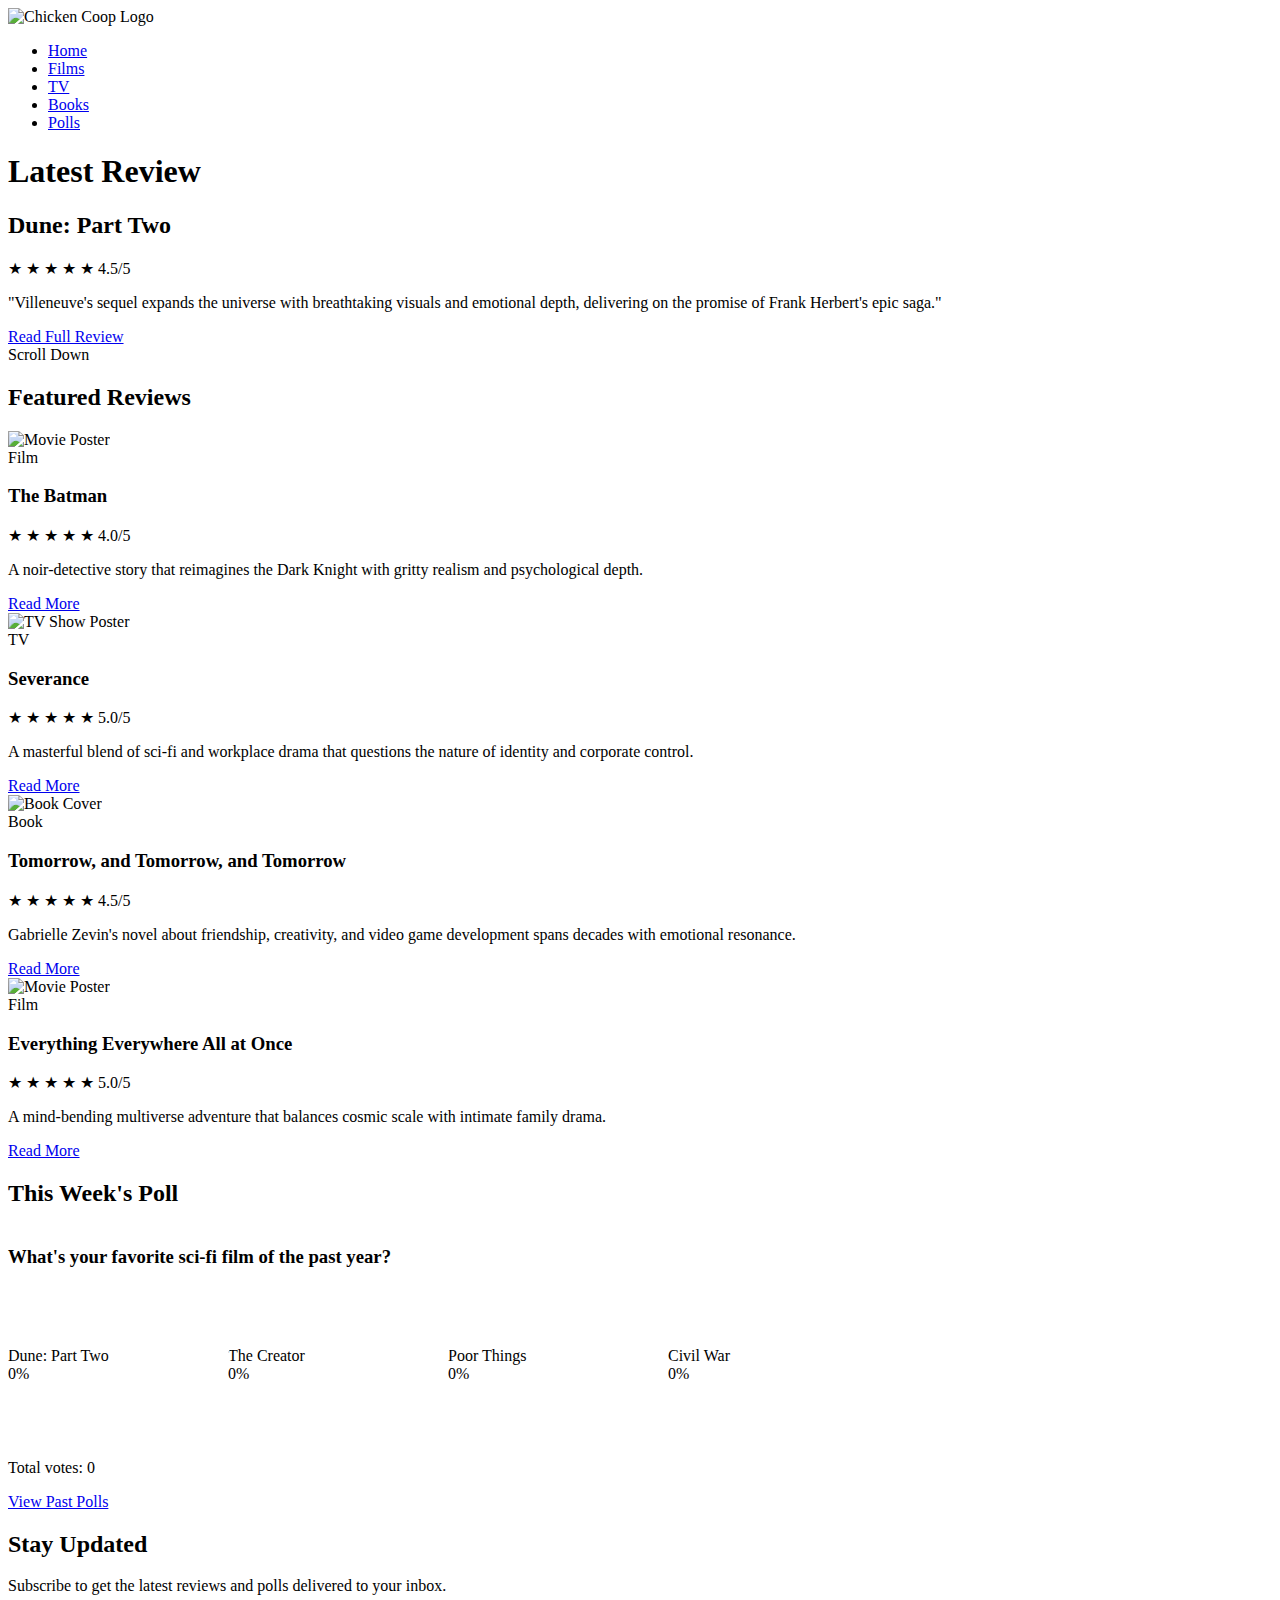
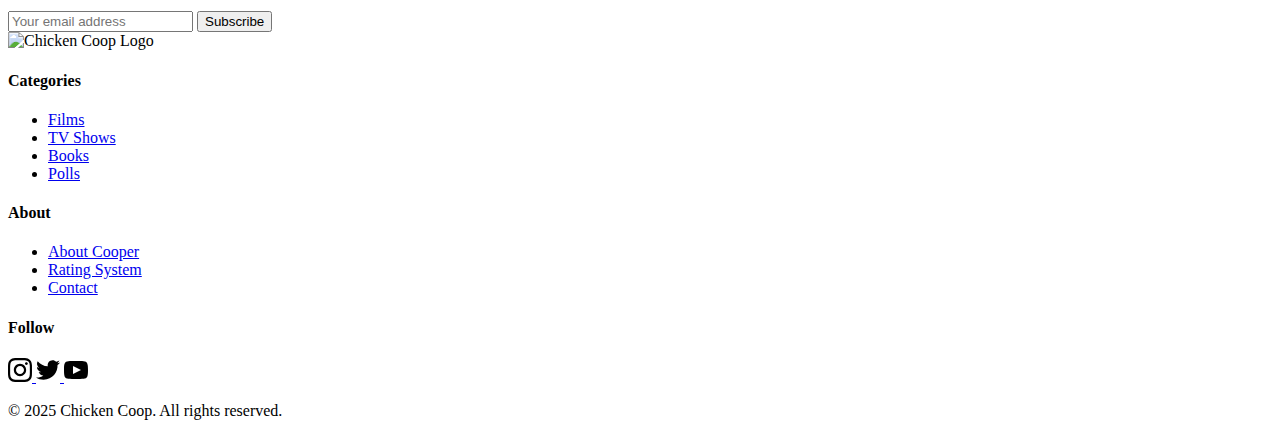
==== index.html @ e0018f13 "Update index.html" ====
<!DOCTYPE html>
<html lang="en">
<head>
    <meta charset="UTF-8">
    <meta name="viewport" content="width=device-width, initial-scale=1.0">
    <title>Chicken Coop - Media Reviews</title>
    <link rel="stylesheet" href="styles.css">
    <link href="https://fonts.googleapis.com/css2?family=Montserrat:wght@400;700&family=Merriweather:wght@300;400;700&display=swap" rel="stylesheet">
</head>
<body>
    <!-- Navigation -->
    <nav class="navbar">
        <div class="nav-container">
            <div class="logo">
                <img src="https://files.catbox.moe/ilv2ni.png" alt="Chicken Coop Logo">
            </div>
            <ul class="nav-links">
                <li><a href="#" class="active">Home</a></li>
                <li><a href="#">Films</a></li>
                <li><a href="#">TV</a></li>
                <li><a href="#">Books</a></li>
                <li><a href="#">Polls</a></li>
            </ul>
            <div class="burger">
                <div class="line1"></div>
                <div class="line2"></div>
                <div class="line3"></div>
            </div>
        </div>
    </nav>

    <!-- Hero Section with Parallax and Animated Scroll -->
    <section class="hero-section">
        <div class="parallax-bg"></div>
        <div class="hero-content">
            <div class="animated-container">
                <div class="animated-element" data-speed="0.2">
                    <h1>Latest Review</h1>
                </div>
                <div class="animated-element" data-speed="0.4">
                    <h2>Dune: Part Two</h2>
                </div>
                <div class="animated-element" data-speed="0.6">
                    <div class="rating">
                        <span class="star filled">★</span>
                        <span class="star filled">★</span>
                        <span class="star filled">★</span>
                        <span class="star filled">★</span>
                        <span class="star half-filled">★</span>
                        <span class="rating-text">4.5/5</span>
                    </div>
                </div>
                <div class="animated-element" data-speed="0.8">
                    <p class="review-excerpt">"Villeneuve's sequel expands the universe with breathtaking visuals and emotional depth, delivering on the promise of Frank Herbert's epic saga."</p>
                </div>
                <div class="animated-element" data-speed="1">
                    <a href="#" class="cta-button">Read Full Review</a>
                </div>
            </div>
        </div>
        <div class="scroll-indicator">
            <span>Scroll Down</span>
            <div class="arrow-down"></div>
        </div>
    </section>

    <!-- Featured Reviews Section -->
    <section class="featured-reviews">
        <h2 class="section-title">Featured Reviews</h2>
        <div class="reviews-grid">
            <div class="review-card" data-category="film">
                <div class="card-image">
                    <img src="https://via.placeholder.com/300x450" alt="Movie Poster">
                    <div class="category-tag">Film</div>
                </div>
                <div class="card-content">
                    <h3>The Batman</h3>
                    <div class="rating">
                        <span class="star filled">★</span>
                        <span class="star filled">★</span>
                        <span class="star filled">★</span>
                        <span class="star filled">★</span>
                        <span class="star">★</span>
                        <span class="rating-text">4.0/5</span>
                    </div>
                    <p>A noir-detective story that reimagines the Dark Knight with gritty realism and psychological depth.</p>
                    <a href="#" class="read-more">Read More</a>
                </div>
            </div>

            <div class="review-card" data-category="tv">
                <div class="card-image">
                    <img src="https://via.placeholder.com/300x450" alt="TV Show Poster">
                    <div class="category-tag">TV</div>
                </div>
                <div class="card-content">
                    <h3>Severance</h3>
                    <div class="rating">
                        <span class="star filled">★</span>
                        <span class="star filled">★</span>
                        <span class="star filled">★</span>
                        <span class="star filled">★</span>
                        <span class="star filled">★</span>
                        <span class="rating-text">5.0/5</span>
                    </div>
                    <p>A masterful blend of sci-fi and workplace drama that questions the nature of identity and corporate control.</p>
                    <a href="#" class="read-more">Read More</a>
                </div>
            </div>

            <div class="review-card" data-category="book">
                <div class="card-image">
                    <img src="https://via.placeholder.com/300x450" alt="Book Cover">
                    <div class="category-tag">Book</div>
                </div>
                <div class="card-content">
                    <h3>Tomorrow, and Tomorrow, and Tomorrow</h3>
                    <div class="rating">
                        <span class="star filled">★</span>
                        <span class="star filled">★</span>
                        <span class="star filled">★</span>
                        <span class="star filled">★</span>
                        <span class="star half-filled">★</span>
                        <span class="rating-text">4.5/5</span>
                    </div>
                    <p>Gabrielle Zevin's novel about friendship, creativity, and video game development spans decades with emotional resonance.</p>
                    <a href="#" class="read-more">Read More</a>
                </div>
            </div>

            <div class="review-card" data-category="film">
                <div class="card-image">
                    <img src="https://via.placeholder.com/300x450" alt="Movie Poster">
                    <div class="category-tag">Film</div>
                </div>
                <div class="card-content">
                    <h3>Everything Everywhere All at Once</h3>
                    <div class="rating">
                        <span class="star filled">★</span>
                        <span class="star filled">★</span>
                        <span class="star filled">★</span>
                        <span class="star filled">★</span>
                        <span class="star filled">★</span>
                        <span class="rating-text">5.0/5</span>
                    </div>
                    <p>A mind-bending multiverse adventure that balances cosmic scale with intimate family drama.</p>
                    <a href="#" class="read-more">Read More</a>
                </div>
            </div>
        </div>
    </section>

    <!-- Interactive Polls Section -->
    <section class="polls-section">
        <h2 class="section-title">This Week's Poll</h2>
        <div class="poll-container">
            <h3 class="poll-question">What's your favorite sci-fi film of the past year?</h3>
            <div class="poll-options">
                <div class="poll-option" data-option-id="1">
                    <span class="option-text">Dune: Part Two</span>
                    <div class="option-bar">
                        <div class="option-progress" style="width: 0%"></div>
                        <span class="option-percentage">0%</span>
                    </div>
                </div>
                <div class="poll-option" data-option-id="2">
                    <span class="option-text">The Creator</span>
                    <div class="option-bar">
                        <div class="option-progress" style="width: 0%"></div>
                        <span class="option-percentage">0%</span>
                    </div>
                </div>
                <div class="poll-option" data-option-id="3">
                    <span class="option-text">Poor Things</span>
                    <div class="option-bar">
                        <div class="option-progress" style="width: 0%"></div>
                        <span class="option-percentage">0%</span>
                    </div>
                </div>
                <div class="poll-option" data-option-id="4">
                    <span class="option-text">Civil War</span>
                    <div class="option-bar">
                        <div class="option-progress" style="width: 0%"></div>
                        <span class="option-percentage">0%</span>
                    </div>
                </div>
            </div>
            <div class="poll-results-container">
                <p class="total-votes">Total votes: <span id="vote-count">0</span></p>
                <a href="#" class="view-past-polls">View Past Polls</a>
            </div>
        </div>
    </section>

    <!-- Newsletter Section -->
    <section class="newsletter-section">
        <div class="newsletter-container">
            <h2>Stay Updated</h2>
            <p>Subscribe to get the latest reviews and polls delivered to your inbox.</p>
            <form class="newsletter-form">
                <input type="email" placeholder="Your email address" required>
                <button type="submit">Subscribe</button>
            </form>
        </div>
    </section>

    <!-- Footer -->
    <footer>
        <div class="footer-container">
            <div class="footer-logo">
                <img src="https://files.catbox.moe/ilv2ni.png" alt="Chicken Coop Logo">
            </div>
            <div class="footer-links">
                <div class="footer-column">
                    <h4>Categories</h4>
                    <ul>
                        <li><a href="#">Films</a></li>
                        <li><a href="#">TV Shows</a></li>
                        <li><a href="#">Books</a></li>
                        <li><a href="#">Polls</a></li>
                    </ul>
                </div>
                <div class="footer-column">
                    <h4>About</h4>
                    <ul>
                        <li><a href="#">About Cooper</a></li>
                        <li><a href="#">Rating System</a></li>
                        <li><a href="#">Contact</a></li>
                    </ul>
                </div>
                <div class="footer-column">
                    <h4>Follow</h4>
                    <div class="social-icons">
                        <a href="#" class="social-icon">
                            <svg xmlns="http://www.w3.org/2000/svg" width="24" height="24" viewBox="0 0 24 24"><path d="M12 2.163c3.204 0 3.584.012 4.85.07 3.252.148 4.771 1.691 4.919 4.919.058 1.265.069 1.645.069 4.849 0 3.205-.012 3.584-.069 4.849-.149 3.225-1.664 4.771-4.919 4.919-1.266.058-1.644.07-4.85.07-3.204 0-3.584-.012-4.849-.07-3.26-.149-4.771-1.699-4.919-4.92-.058-1.265-.07-1.644-.07-4.849 0-3.204.013-3.583.07-4.849.149-3.227 1.664-4.771 4.919-4.919 1.266-.057 1.645-.069 4.849-.069zm0-2.163c-3.259 0-3.667.014-4.947.072-4.358.2-6.78 2.618-6.98 6.98-.059 1.281-.073 1.689-.073 4.948 0 3.259.014 3.668.072 4.948.2 4.358 2.618 6.78 6.98 6.98 1.281.058 1.689.072 4.948.072 3.259 0 3.668-.014 4.948-.072 4.354-.2 6.782-2.618 6.979-6.98.059-1.28.073-1.689.073-4.948 0-3.259-.014-3.667-.072-4.947-.196-4.354-2.617-6.78-6.979-6.98-1.281-.059-1.69-.073-4.949-.073zm0 5.838c-3.403 0-6.162 2.759-6.162 6.162s2.759 6.163 6.162 6.163 6.162-2.759 6.162-6.163c0-3.403-2.759-6.162-6.162-6.162zm0 10.162c-2.209 0-4-1.79-4-4 0-2.209 1.791-4 4-4s4 1.791 4 4c0 2.21-1.791 4-4 4zm6.406-11.845c-.796 0-1.441.645-1.441 1.44s.645 1.44 1.441 1.44c.795 0 1.439-.645 1.439-1.44s-.644-1.44-1.439-1.44z"/></svg>
                        </a>
                        <a href="#" class="social-icon">
                            <svg xmlns="http://www.w3.org/2000/svg" width="24" height="24" viewBox="0 0 24 24"><path d="M24 4.557c-.883.392-1.832.656-2.828.775 1.017-.609 1.798-1.574 2.165-2.724-.951.564-2.005.974-3.127 1.195-.897-.957-2.178-1.555-3.594-1.555-3.179 0-5.515 2.966-4.797 6.045-4.091-.205-7.719-2.165-10.148-5.144-1.29 2.213-.669 5.108 1.523 6.574-.806-.026-1.566-.247-2.229-.616-.054 2.281 1.581 4.415 3.949 4.89-.693.188-1.452.232-2.224.084.626 1.956 2.444 3.379 4.6 3.419-2.07 1.623-4.678 2.348-7.29 2.04 2.179 1.397 4.768 2.212 7.548 2.212 9.142 0 14.307-7.721 13.995-14.646.962-.695 1.797-1.562 2.457-2.549z"/></svg>
                        </a>
                        <a href="#" class="social-icon">
                            <svg xmlns="http://www.w3.org/2000/svg" width="24" height="24" viewBox="0 0 24 24"><path d="M19.615 3.184c-3.604-.246-11.631-.245-15.23 0-3.897.266-4.356 2.62-4.385 8.816.029 6.185.484 8.549 4.385 8.816 3.6.245 11.626.246 15.23 0 3.897-.266 4.356-2.62 4.385-8.816-.029-6.185-.484-8.549-4.385-8.816zm-10.615 12.816v-8l8 3.993-8 4.007z"/></svg>
                        </a>
                    </div>
                </div>
            </div>
        </div>
        <div class="copyright">
            <p>&copy; 2025 Chicken Coop. All rights reserved.</p>
        </div>
    </footer>

    <script src="script.js"></script>
</body>
</html>
---- styles.css ----
.poll-section {
    padding: 60px 30px;
    margin: 120px 0;
    background-color: rgba(0, 102, 255, 0.05);
    border-radius: 8px;
}

.poll-container {
    display: flex;
    flex-direction: column;
    gap: 40px;
}

.poll-intro {
    text-align: center;
    max-width: 800px;
    margin: 0 auto;
}

.poll-heading {
    font-size: 36px;
    font-weight: 700;
    margin-bottom: 15px;
    color: var(--white);
}

.poll-description {
    font-size: 18px;
    color: var(--gray);
}

.poll-options {
    display: flex;
    gap: 20px;
    overflow-x: auto;
    padding: 20px 0;
    scroll-snap-type: x mandatory;
}

.poll-option {
    min-width: 200px;
    position: relative;
    border-radius: 8px;
    overflow: hidden;
    cursor: pointer;
    transition: transform 0.3s ease;
    scroll-snap-align: center;
}

.poll-option:hover {
    transform: translateY(-10px);
}

.poll-image {
    width: 100%;
    height: 300px;
    object-fit: cover;
    border-radius: 8px;
}

.poll-overlay {
    position: absolute;
    top: 0;
    left: 0;
    width: 100%;
    height: 100%;
    background: rgba(0, 0, 0, 0.7);
    display: flex;
    flex-direction: column;
    justify-content: center;
    align-items: center;
    opacity: 0;
    transition: opacity 0.3s ease;
}

.poll-option:hover .poll-overlay {
    opacity: 1;
}

.poll-vote-text {
    font-size: 24px;
    font-weight: 700;
    color: var(--white);
    margin-bottom: 20px;
}

.poll-result {
    width: 80%;
    height: 10px;
    background-color: rgba(255, 255, 255, 0.2);
    border-radius: 5px;
    position: relative;
    overflow: hidden;
}

.poll-bar {
    height: 100%;
    background-color: var(--primary-blue);
    position: absolute;
    left: 0;
    top: 0;
    transition: width 0.5s ease;
}

.poll-percentage {
    position: absolute;
    top: 15px;
    left: 50%;
    transform: translateX(-50%);
    color: var(--white);
    font-weight: 700;
}

.poll-title {
    padding: 15px 0;
    text-align: center;
    font-weight: 600;
}

.poll-option.voted .poll-overlay {
    opacity: 1;
}

.poll-option.voted .poll-vote-text {
    display: none;
}

@media (max-width: 768px) {
    .poll-options {
        flex-wrap: nowrap;
    }
    
    .poll-option {
        min-width: 150px;
    }
}
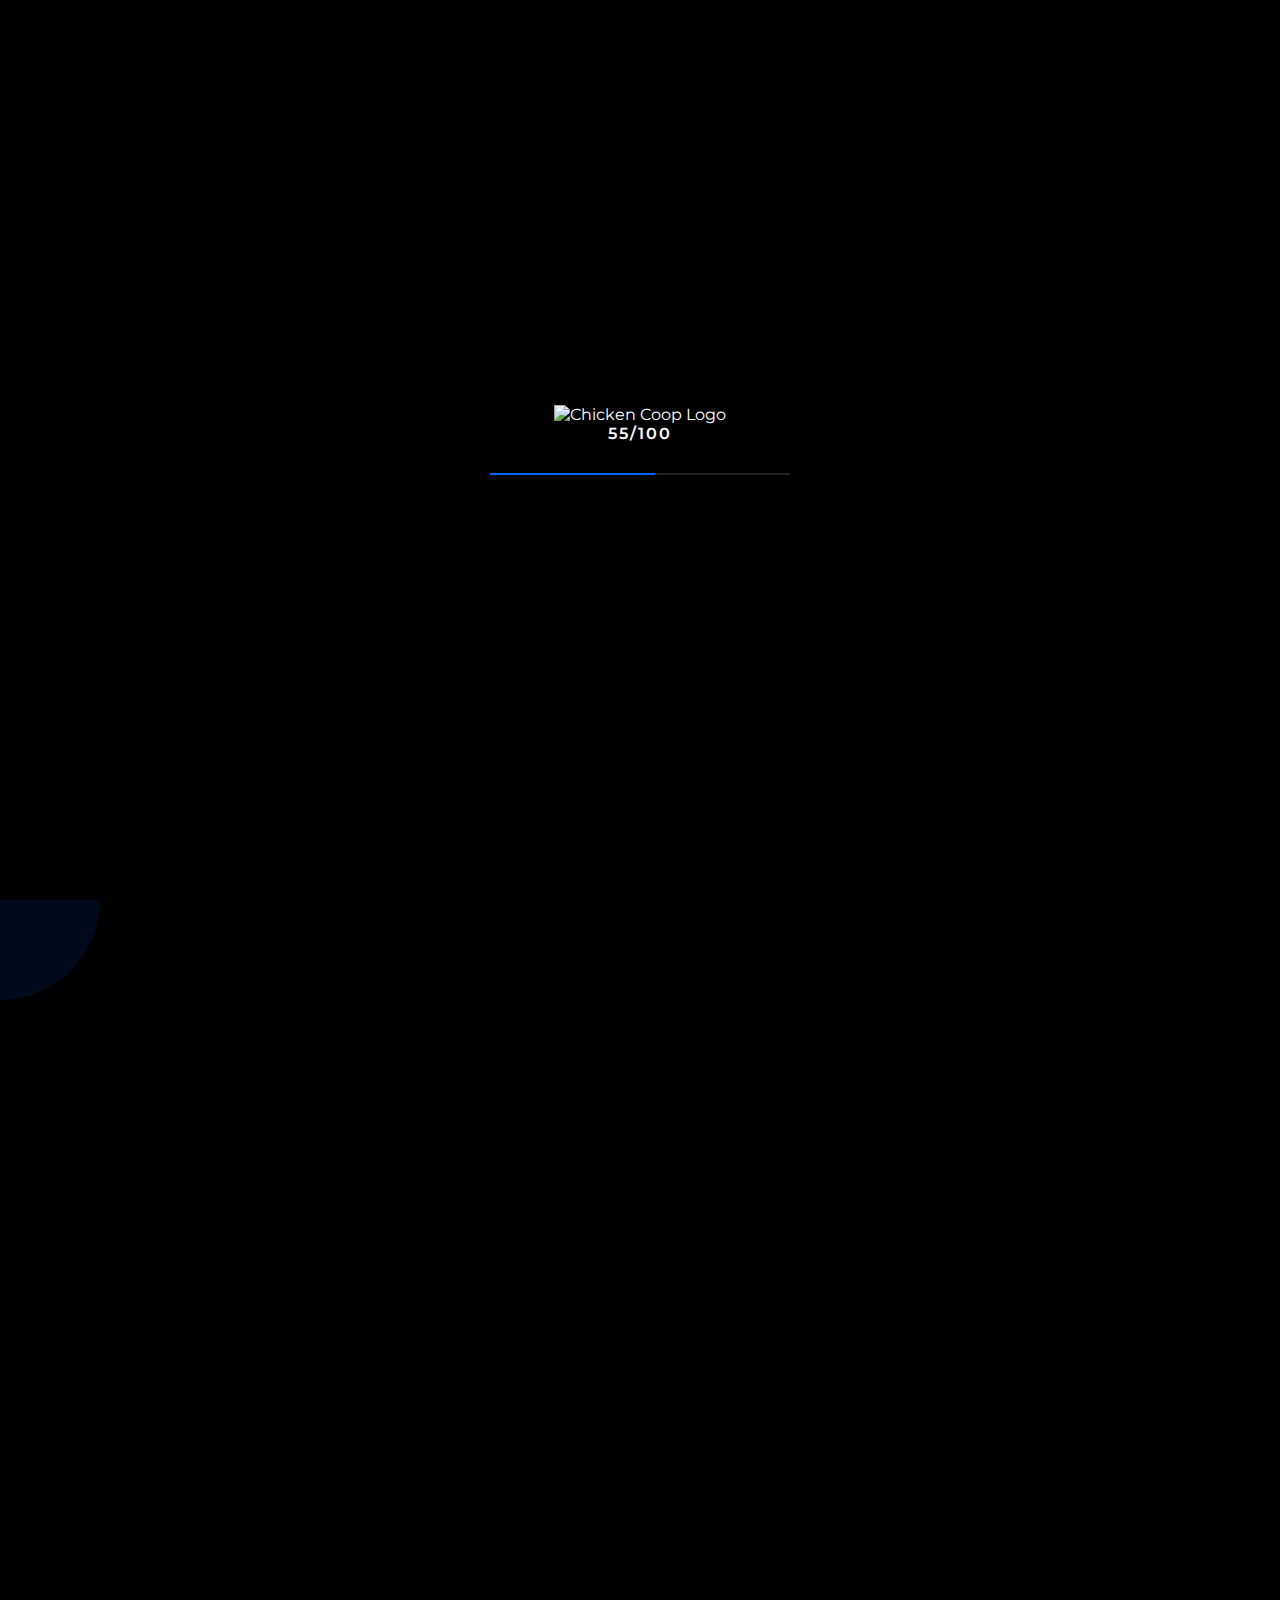
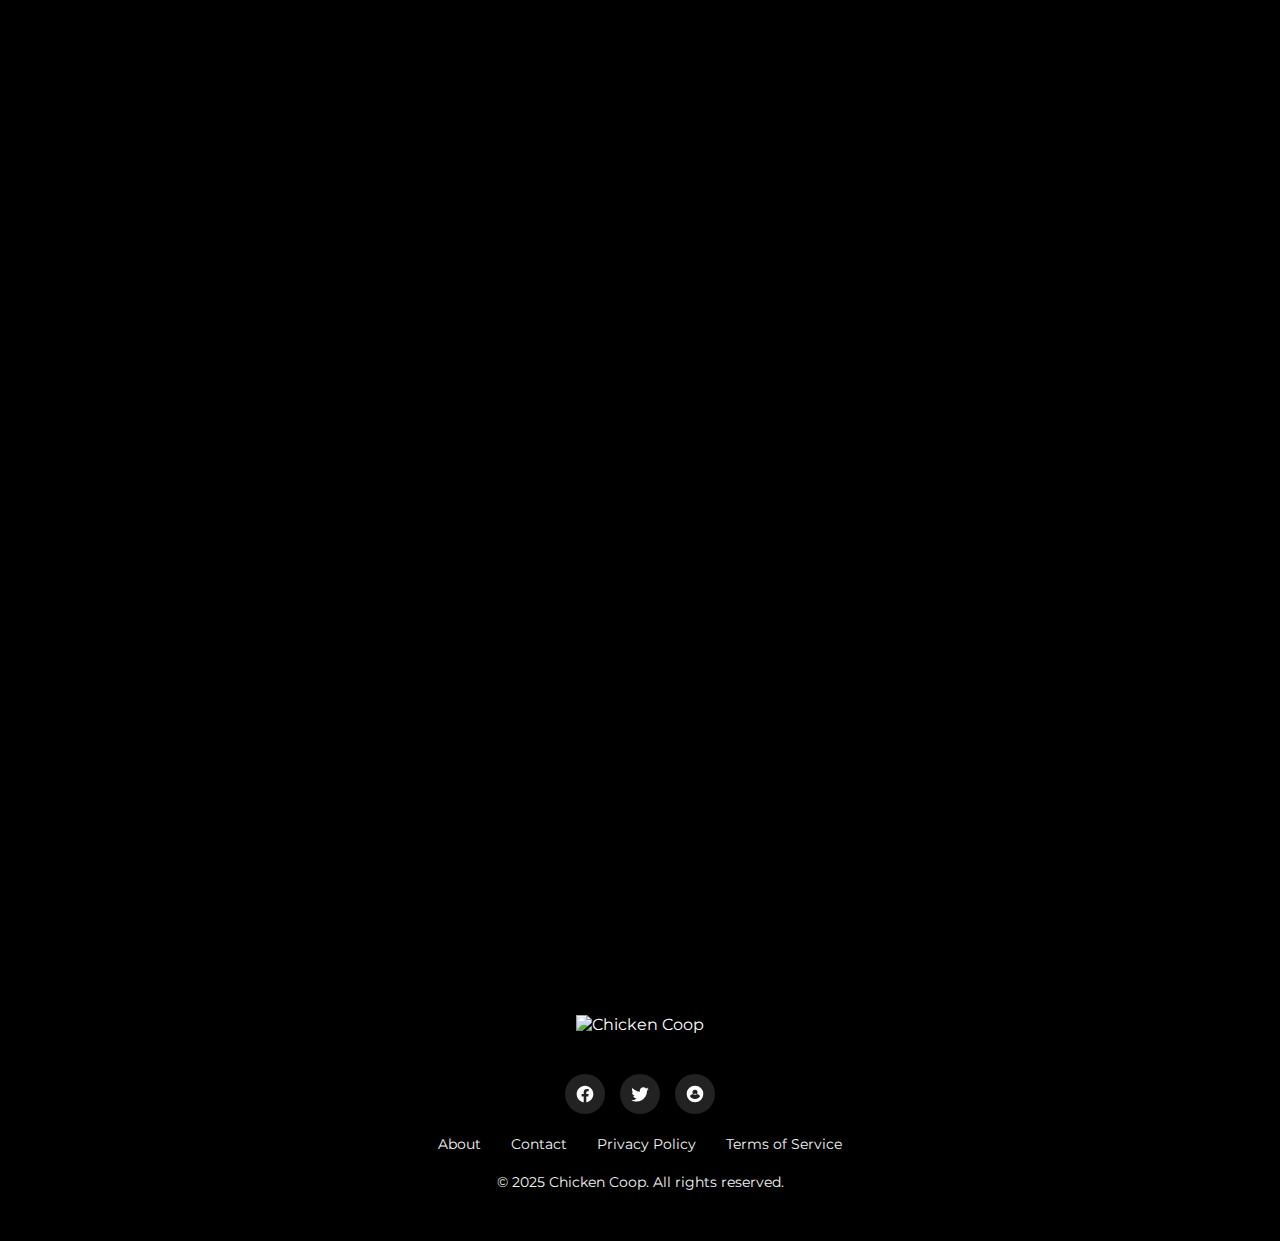
==== commit 9577f5c0: "Update index.html" ====
--- a/index.html
+++ b/index.html
@@ -1,254 +1,842 @@
 <!DOCTYPE html>
 <html lang="en">
 <head>
-    <meta charset="UTF-8">
-    <meta name="viewport" content="width=device-width, initial-scale=1.0">
-    <title>Chicken Coop - Media Reviews</title>
-    <link rel="stylesheet" href="styles.css">
-    <link href="https://fonts.googleapis.com/css2?family=Montserrat:wght@400;700&family=Merriweather:wght@300;400;700&display=swap" rel="stylesheet">
+  <meta charset="UTF-8">
+  <meta name="viewport" content="width=device-width, initial-scale=1.0">
+  <title>Chicken Coop - Media Reviews</title>
+  <style>
+    @import url('https://fonts.googleapis.com/css2?family=Playfair+Display:wght@400;700&family=Montserrat:wght@300;400;600;800&display=swap');
+
+    :root {
+      --primary-blue: #0066ff;
+      --dark-blue: #003399;
+      --light-blue: #99c2ff;
+      --black: #000000;
+      --dark-gray: #222222;
+      --light-gray: #f5f5f5;
+      --white: #ffffff;
+      --transition: all 0.3s ease;
+    }
+
+    * {
+      margin: 0;
+      padding: 0;
+      box-sizing: border-box;
+    }
+
+    body {
+      font-family: 'Montserrat', sans-serif;
+      background-color: var(--black);
+      color: var(--white);
+      overflow-x: hidden;
+    }
+
+    h1, h2, h3, h4 {
+      font-family: 'Playfair Display', serif;
+      font-weight: 700;
+    }
+
+    .loading-screen {
+      position: fixed;
+      top: 0;
+      left: 0;
+      width: 100%;
+      height: 100%;
+      background-color: var(--black);
+      z-index: 9999;
+      display: flex;
+      flex-direction: column;
+      justify-content: center;
+      align-items: center;
+      color: var(--white);
+    }
+
+    .loading-bar {
+      width: 300px;
+      height: 2px;
+      background-color: var(--dark-gray);
+      margin: 20px 0;
+      position: relative;
+      overflow: hidden;
+    }
+
+    .loading-progress {
+      height: 100%;
+      background-color: var(--primary-blue);
+      width: 0;
+      transition: width 0.5s ease;
+    }
+
+    .loading-percentage {
+      font-size: 16px;
+      font-weight: 600;
+      letter-spacing: 2px;
+      margin-bottom: 10px;
+    }
+
+    nav {
+      position: fixed;
+      top: 0;
+      width: 100%;
+      display: flex;
+      justify-content: space-between;
+      align-items: center;
+      padding: 20px 40px;
+      z-index: 100;
+      background-color: var(--black);
+      transition: var(--transition);
+    }
+
+    nav.scrolled {
+      padding: 10px 40px;
+      background-color: rgba(0, 0, 0, 0.95);
+      box-shadow: 0 5px 20px rgba(0, 0, 0, 0.5);
+    }
+
+    .logo {
+      max-height: 40px;
+    }
+
+    .nav-links {
+      display: flex;
+      list-style: none;
+    }
+
+    .nav-links li {
+      margin-left: 30px;
+    }
+
+    .nav-links a {
+      color: var(--white);
+      text-decoration: none;
+      font-size: 14px;
+      font-weight: 600;
+      letter-spacing: 1px;
+      text-transform: uppercase;
+      transition: var(--transition);
+      position: relative;
+    }
+
+    .nav-links a:hover {
+      color: var(--primary-blue);
+    }
+
+    .nav-links a::after {
+      content: '';
+      position: absolute;
+      width: 0;
+      height: 2px;
+      bottom: -5px;
+      left: 0;
+      background-color: var(--primary-blue);
+      transition: var(--transition);
+    }
+
+    .nav-links a:hover::after {
+      width: 100%;
+    }
+
+    .hero {
+      height: 100vh;
+      display: flex;
+      flex-direction: column;
+      justify-content: center;
+      align-items: center;
+      text-align: center;
+      position: relative;
+      padding-top: 80px;
+    }
+
+    .hero-content {
+      z-index: 2;
+      max-width: 800px;
+      padding: 0 20px;
+    }
+
+    .hero h1 {
+      font-size: 4rem;
+      margin-bottom: 20px;
+      line-height: 1.2;
+    }
+
+    .hero p {
+      font-size: 1.2rem;
+      margin-bottom: 30px;
+      line-height: 1.6;
+      color: var(--light-gray);
+    }
+
+    .btn {
+      display: inline-block;
+      background-color: var(--primary-blue);
+      color: var(--white);
+      padding: 12px 30px;
+      border: none;
+      border-radius: 2px;
+      font-weight: 600;
+      text-transform: uppercase;
+      letter-spacing: 1px;
+      cursor: pointer;
+      transition: var(--transition);
+      text-decoration: none;
+    }
+
+    .btn:hover {
+      background-color: var(--dark-blue);
+      transform: translateY(-3px);
+      box-shadow: 0 5px 15px rgba(0, 102, 255, 0.3);
+    }
+
+    .featured-reviews {
+      padding: 100px 40px;
+      position: relative;
+    }
+
+    .section-title {
+      font-size: 2.5rem;
+      margin-bottom: 20px;
+      position: relative;
+      display: inline-block;
+    }
+
+    .section-title::after {
+      content: '';
+      position: absolute;
+      width: 60px;
+      height: 3px;
+      background-color: var(--primary-blue);
+      bottom: -10px;
+      left: 0;
+    }
+
+    .section-description {
+      max-width: 600px;
+      margin-bottom: 50px;
+      color: var(--light-gray);
+    }
+
+    .carousel-container {
+      width: 100%;
+      position: relative;
+      margin: 30px 0;
+      overflow: hidden;
+    }
+
+    .carousel {
+      display: flex;
+      transition: transform 0.5s ease;
+    }
+
+    .carousel-item {
+      flex: 0 0 330px;
+      min-width: 330px;
+      height: 450px;
+      margin-right: 20px;
+      position: relative;
+      overflow: hidden;
+      border-radius: 8px;
+      cursor: pointer;
+      transition: var(--transition);
+      filter: blur(3px) grayscale(50%);
+      transform: scale(0.9);
+    }
+
+    .carousel-item:hover {
+      filter: blur(0) grayscale(0);
+      transform: scale(1);
+      z-index: 10;
+    }
+
+    .carousel-item img {
+      width: 100%;
+      height: 100%;
+      object-fit: cover;
+      transition: var(--transition);
+    }
+
+    .carousel-item:hover img {
+      transform: scale(1.05);
+    }
+
+    .carousel-item-content {
+      position: absolute;
+      bottom: 0;
+      left: 0;
+      width: 100%;
+      padding: 20px;
+      background: linear-gradient(to top, rgba(0,0,0,0.9), rgba(0,0,0,0));
+      transform: translateY(70%);
+      transition: var(--transition);
+    }
+
+    .carousel-item:hover .carousel-item-content {
+      transform: translateY(0);
+    }
+
+    .carousel-item h3 {
+      font-size: 1.5rem;
+      margin-bottom: 10px;
+    }
+
+    .carousel-item p {
+      font-size: 0.9rem;
+      margin-bottom: 15px;
+      opacity: 0;
+      transition: var(--transition);
+    }
+
+    .carousel-item:hover p {
+      opacity: 1;
+    }
+
+    .category-tag {
+      display: inline-block;
+      background-color: var(--primary-blue);
+      color: var(--white);
+      padding: 4px 10px;
+      border-radius: 20px;
+      font-size: 0.8rem;
+      margin-bottom: 10px;
+    }
+
+    .carousel-controls {
+      display: flex;
+      justify-content: center;
+      margin-top: 20px;
+    }
+
+    .carousel-control {
+      background-color: var(--dark-gray);
+      border: none;
+      width: 50px;
+      height: 50px;
+      border-radius: 50%;
+      display: flex;
+      justify-content: center;
+      align-items: center;
+      margin: 0 10px;
+      cursor: pointer;
+      transition: var(--transition);
+    }
+
+    .carousel-control:hover {
+      background-color: var(--primary-blue);
+    }
+
+    .carousel-control svg {
+      width: 20px;
+      height: 20px;
+      fill: var(--white);
+    }
+
+    .polls-section {
+      padding: 100px 40px;
+      background-color: var(--dark-gray);
+      position: relative;
+    }
+
+    .poll-container {
+      max-width: 600px;
+      margin: 0 auto;
+      background-color: rgba(0, 0, 0, 0.3);
+      padding: 30px;
+      border-radius: 8px;
+    }
+
+    .poll-question {
+      font-size: 1.5rem;
+      margin-bottom: 20px;
+    }
+
+    .poll-options {
+      display: flex;
+      flex-direction: column;
+      gap: 15px;
+    }
+
+    .poll-option {
+      position: relative;
+      background-color: rgba(255, 255, 255, 0.1);
+      padding: 15px;
+      border-radius: 4px;
+      cursor: pointer;
+      transition: var(--transition);
+      overflow: hidden;
+    }
+
+    .poll-option:hover {
+      background-color: rgba(255, 255, 255, 0.2);
+    }
+
+    .poll-option.selected {
+      background-color: rgba(0, 102, 255, 0.3);
+    }
+
+    .poll-progress {
+      position: absolute;
+      top: 0;
+      left: 0;
+      height: 100%;
+      background-color: var(--primary-blue);
+      opacity: 0.2;
+      transition: width 0.5s ease;
+      z-index: 1;
+    }
+
+    .poll-option-text {
+      position: relative;
+      z-index: 2;
+      display: flex;
+      justify-content: space-between;
+    }
+
+    .poll-votes {
+      font-weight: 600;
+    }
+
+    .poll-submit {
+      margin-top: 20px;
+      width: 100%;
+    }
+
+    footer {
+      padding: 50px 40px;
+      background-color: var(--black);
+      text-align: center;
+    }
+
+    .footer-logo {
+      max-height: 40px;
+      margin-bottom: 20px;
+    }
+
+    .footer-links {
+      display: flex;
+      justify-content: center;
+      list-style: none;
+      margin: 20px 0;
+    }
+
+    .footer-links li {
+      margin: 0 15px;
+    }
+
+    .footer-links a {
+      color: var(--light-gray);
+      text-decoration: none;
+      font-size: 14px;
+      transition: var(--transition);
+    }
+
+    .footer-links a:hover {
+      color: var(--primary-blue);
+    }
+
+    .copyright {
+      font-size: 14px;
+      color: var(--light-gray);
+      margin-top: 20px;
+    }
+
+    .social-icons {
+      display: flex;
+      justify-content: center;
+      gap: 15px;
+      margin: 20px 0;
+    }
+
+    .social-icon {
+      width: 40px;
+      height: 40px;
+      border-radius: 50%;
+      background-color: var(--dark-gray);
+      display: flex;
+      justify-content: center;
+      align-items: center;
+      transition: var(--transition);
+    }
+
+    .social-icon:hover {
+      background-color: var(--primary-blue);
+      transform: translateY(-3px);
+    }
+
+    .social-icon svg {
+      width: 20px;
+      height: 20px;
+      fill: var(--white);
+    }
+
+    .parallax-bg {
+      position: absolute;
+      top: 0;
+      left: 0;
+      width: 100%;
+      height: 100%;
+      background-image: url('https://source.unsplash.com/random/1920x1080/?cinema');
+      background-size: cover;
+      background-position: center;
+      z-index: 1;
+    }
+
+    .overlay {
+      position: absolute;
+      top: 0;
+      left: 0;
+      width: 100%;
+      height: 100%;
+      background-color: rgba(0, 0, 0, 0.7);
+      z-index: 1;
+    }
+
+    .shape {
+      position: absolute;
+      background-color: var(--primary-blue);
+      opacity: 0.1;
+      z-index: 0;
+    }
+
+    .shape-1 {
+      width: 300px;
+      height: 300px;
+      border-radius: 50%;
+      top: -150px;
+      right: -150px;
+    }
+
+    .shape-2 {
+      width: 200px;
+      height: 200px;
+      border-radius: 50%;
+      bottom: -100px;
+      left: -100px;
+    }
+
+    @media (max-width: 768px) {
+      .hero h1 {
+        font-size: 2.5rem;
+      }
+
+      .section-title {
+        font-size: 2rem;
+      }
+
+      .nav-links {
+        display: none;
+      }
+
+      .carousel-item {
+        flex: 0 0 280px;
+        min-width: 280px;
+        height: 400px;
+      }
+    }
+  </style>
 </head>
 <body>
-    <!-- Navigation -->
-    <nav class="navbar">
-        <div class="nav-container">
-            <div class="logo">
-                <img src="https://files.catbox.moe/ilv2ni.png" alt="Chicken Coop Logo">
-            </div>
-            <ul class="nav-links">
-                <li><a href="#" class="active">Home</a></li>
-                <li><a href="#">Films</a></li>
-                <li><a href="#">TV</a></li>
-                <li><a href="#">Books</a></li>
-                <li><a href="#">Polls</a></li>
-            </ul>
-            <div class="burger">
-                <div class="line1"></div>
-                <div class="line2"></div>
-                <div class="line3"></div>
-            </div>
+  <!-- Loading Screen -->
+  <div class="loading-screen">
+    <img src="https://files.catbox.moe/ilv2ni.png" alt="Chicken Coop Logo" class="logo">
+    <div class="loading-percentage">0/100</div>
+    <div class="loading-bar">
+      <div class="loading-progress"></div>
+    </div>
+  </div>
+
+  <!-- Navigation -->
+  <nav>
+    <img src="https://files.catbox.moe/ilv2ni.png" alt="Chicken Coop" class="logo">
+    <ul class="nav-links">
+      <li><a href="#featured">Featured</a></li>
+      <li><a href="#films">Films</a></li>
+      <li><a href="#tv">TV Shows</a></li>
+      <li><a href="#books">Books</a></li>
+      <li><a href="#polls">Polls</a></li>
+    </ul>
+  </nav>
+
+ <!-- Hero Section -->
+  <section class="hero">
+    <div class="parallax-bg" data-speed="0.5"></div>
+    <div class="overlay"></div>
+    <div class="hero-content">
+      <h1>Chicken Coop</h1>
+      <p>Thoughtful reviews of films, TV shows, and books that matter. Explore our curated selection of media critiques and join the conversation.</p>
+      <a href="#featured" class="btn">Explore Reviews</a>
+    </div>
+    <div class="shape shape-1"></div>
+    <div class="shape shape-2"></div>
+  </section>
+
+  <!-- Featured Reviews Section -->
+  <section class="featured-reviews" id="featured">
+    <h2 class="section-title">Featured Reviews</h2>
+    <p class="section-description">Our most recent and noteworthy critiques from across all media types.</p>
+    
+    <div class="carousel-container">
+      <div class="carousel">
+        <div class="carousel-item">
+          <span class="category-tag">Film</span>
+          <img src="/api/placeholder/400/600" alt="Dune: Part Two">
+          <div class="carousel-item-content">
+            <h3>Dune: Part Two</h3>
+            <p>Denis Villeneuve's epic continuation delivers on its promises with breathtaking visuals and emotional depth that elevates it beyond the typical sci-fi blockbuster.</p>
+            <a href="#" class="btn">Read Review</a>
+          </div>
         </div>
-    </nav>
-
-    <!-- Hero Section with Parallax and Animated Scroll -->
-    <section class="hero-section">
-        <div class="parallax-bg"></div>
-        <div class="hero-content">
-            <div class="animated-container">
-                <div class="animated-element" data-speed="0.2">
-                    <h1>Latest Review</h1>
-                </div>
-                <div class="animated-element" data-speed="0.4">
-                    <h2>Dune: Part Two</h2>
-                </div>
-                <div class="animated-element" data-speed="0.6">
-                    <div class="rating">
-                        <span class="star filled">★</span>
-                        <span class="star filled">★</span>
-                        <span class="star filled">★</span>
-                        <span class="star filled">★</span>
-                        <span class="star half-filled">★</span>
-                        <span class="rating-text">4.5/5</span>
-                    </div>
-                </div>
-                <div class="animated-element" data-speed="0.8">
-                    <p class="review-excerpt">"Villeneuve's sequel expands the universe with breathtaking visuals and emotional depth, delivering on the promise of Frank Herbert's epic saga."</p>
-                </div>
-                <div class="animated-element" data-speed="1">
-                    <a href="#" class="cta-button">Read Full Review</a>
-                </div>
-            </div>
+        
+        <div class="carousel-item">
+          <span class="category-tag">TV</span>
+          <img src="/api/placeholder/400/600" alt="True Detective: Night Country">
+          <div class="carousel-item-content">
+            <h3>True Detective: Night Country</h3>
+            <p>Jodie Foster leads this chilling new chapter in the anthology series, blending supernatural elements with hard-boiled detective work in Alaska's endless night.</p>
+            <a href="#" class="btn">Read Review</a>
+          </div>
         </div>
-        <div class="scroll-indicator">
-            <span>Scroll Down</span>
-            <div class="arrow-down"></div>
+        
+        <div class="carousel-item">
+          <span class="category-tag">Book</span>
+          <img src="/api/placeholder/400/600" alt="Tomorrow, and Tomorrow, and Tomorrow">
+          <div class="carousel-item-content">
+            <h3>Tomorrow, and Tomorrow, and Tomorrow</h3>
+            <p>Gabrielle Zevin's novel about friendship, love, and video game design spans decades with characters that feel wholly realized and emotionally authentic.</p>
+            <a href="#" class="btn">Read Review</a>
+          </div>
         </div>
-    </section>
-
-    <!-- Featured Reviews Section -->
-    <section class="featured-reviews">
-        <h2 class="section-title">Featured Reviews</h2>
-        <div class="reviews-grid">
-            <div class="review-card" data-category="film">
-                <div class="card-image">
-                    <img src="https://via.placeholder.com/300x450" alt="Movie Poster">
-                    <div class="category-tag">Film</div>
-                </div>
-                <div class="card-content">
-                    <h3>The Batman</h3>
-                    <div class="rating">
-                        <span class="star filled">★</span>
-                        <span class="star filled">★</span>
-                        <span class="star filled">★</span>
-                        <span class="star filled">★</span>
-                        <span class="star">★</span>
-                        <span class="rating-text">4.0/5</span>
-                    </div>
-                    <p>A noir-detective story that reimagines the Dark Knight with gritty realism and psychological depth.</p>
-                    <a href="#" class="read-more">Read More</a>
-                </div>
-            </div>
-
-            <div class="review-card" data-category="tv">
-                <div class="card-image">
-                    <img src="https://via.placeholder.com/300x450" alt="TV Show Poster">
-                    <div class="category-tag">TV</div>
-                </div>
-                <div class="card-content">
-                    <h3>Severance</h3>
-                    <div class="rating">
-                        <span class="star filled">★</span>
-                        <span class="star filled">★</span>
-                        <span class="star filled">★</span>
-                        <span class="star filled">★</span>
-                        <span class="star filled">★</span>
-                        <span class="rating-text">5.0/5</span>
-                    </div>
-                    <p>A masterful blend of sci-fi and workplace drama that questions the nature of identity and corporate control.</p>
-                    <a href="#" class="read-more">Read More</a>
-                </div>
-            </div>
-
-            <div class="review-card" data-category="book">
-                <div class="card-image">
-                    <img src="https://via.placeholder.com/300x450" alt="Book Cover">
-                    <div class="category-tag">Book</div>
-                </div>
-                <div class="card-content">
-                    <h3>Tomorrow, and Tomorrow, and Tomorrow</h3>
-                    <div class="rating">
-                        <span class="star filled">★</span>
-                        <span class="star filled">★</span>
-                        <span class="star filled">★</span>
-                        <span class="star filled">★</span>
-                        <span class="star half-filled">★</span>
-                        <span class="rating-text">4.5/5</span>
-                    </div>
-                    <p>Gabrielle Zevin's novel about friendship, creativity, and video game development spans decades with emotional resonance.</p>
-                    <a href="#" class="read-more">Read More</a>
-                </div>
-            </div>
-
-            <div class="review-card" data-category="film">
-                <div class="card-image">
-                    <img src="https://via.placeholder.com/300x450" alt="Movie Poster">
-                    <div class="category-tag">Film</div>
-                </div>
-                <div class="card-content">
-                    <h3>Everything Everywhere All at Once</h3>
-                    <div class="rating">
-                        <span class="star filled">★</span>
-                        <span class="star filled">★</span>
-                        <span class="star filled">★</span>
-                        <span class="star filled">★</span>
-                        <span class="star filled">★</span>
-                        <span class="rating-text">5.0/5</span>
-                    </div>
-                    <p>A mind-bending multiverse adventure that balances cosmic scale with intimate family drama.</p>
-                    <a href="#" class="read-more">Read More</a>
-                </div>
-            </div>
+        
+        <div class="carousel-item">
+          <span class="category-tag">Film</span>
+          <img src="/api/placeholder/400/600" alt="Poor Things">
+          <div class="carousel-item-content">
+            <h3>Poor Things</h3>
+            <p>Yorgos Lanthimos crafts a bizarre and beautiful Victorian sci-fi tale with Emma Stone delivering a transformative performance in this adaptation of Alasdair Gray's novel.</p>
+            <a href="#" class="btn">Read Review</a>
+          </div>
         </div>
-    </section>
-
-    <!-- Interactive Polls Section -->
-    <section class="polls-section">
-        <h2 class="section-title">This Week's Poll</h2>
-        <div class="poll-container">
-            <h3 class="poll-question">What's your favorite sci-fi film of the past year?</h3>
-            <div class="poll-options">
-                <div class="poll-option" data-option-id="1">
-                    <span class="option-text">Dune: Part Two</span>
-                    <div class="option-bar">
-                        <div class="option-progress" style="width: 0%"></div>
-                        <span class="option-percentage">0%</span>
-                    </div>
-                </div>
-                <div class="poll-option" data-option-id="2">
-                    <span class="option-text">The Creator</span>
-                    <div class="option-bar">
-                        <div class="option-progress" style="width: 0%"></div>
-                        <span class="option-percentage">0%</span>
-                    </div>
-                </div>
-                <div class="poll-option" data-option-id="3">
-                    <span class="option-text">Poor Things</span>
-                    <div class="option-bar">
-                        <div class="option-progress" style="width: 0%"></div>
-                        <span class="option-percentage">0%</span>
-                    </div>
-                </div>
-                <div class="poll-option" data-option-id="4">
-                    <span class="option-text">Civil War</span>
-                    <div class="option-bar">
-                        <div class="option-progress" style="width: 0%"></div>
-                        <span class="option-percentage">0%</span>
-                    </div>
-                </div>
-            </div>
-            <div class="poll-results-container">
-                <p class="total-votes">Total votes: <span id="vote-count">0</span></p>
-                <a href="#" class="view-past-polls">View Past Polls</a>
-            </div>
+        
+        <div class="carousel-item">
+          <span class="category-tag">TV</span>
+          <img src="/api/placeholder/400/600" alt="The Bear: Season 2">
+          <div class="carousel-item-content">
+            <h3>The Bear: Season 2</h3>
+            <p>The pressure-cooker drama about a fine dining chef running a sandwich shop expands its world and characters while maintaining its unique intensity and heart.</p>
+            <a href="#" class="btn">Read Review</a>
+          </div>
         </div>
-    </section>
-
-    <!-- Newsletter Section -->
-    <section class="newsletter-section">
-        <div class="newsletter-container">
-            <h2>Stay Updated</h2>
-            <p>Subscribe to get the latest reviews and polls delivered to your inbox.</p>
-            <form class="newsletter-form">
-                <input type="email" placeholder="Your email address" required>
-                <button type="submit">Subscribe</button>
-            </form>
+      </div>
+      
+      <div class="carousel-controls">
+        <button class="carousel-control prev">
+          <svg viewBox="0 0 24 24">
+            <path d="M15.41 7.41L14 6l-6 6 6 6 1.41-1.41L10.83 12z"/>
+          </svg>
+        </button>
+        <button class="carousel-control next">
+          <svg viewBox="0 0 24 24">
+            <path d="M10.59 7.41L12 6l6 6-6 6-1.41-1.41L15.17 12z"/>
+          </svg>
+        </button>
+      </div>
+    </div>
+  </section>
+  
+  <!-- Polls Section -->
+  <section class="polls-section" id="polls">
+    <div class="shape shape-1"></div>
+    <div class="shape shape-2"></div>
+    
+    <h2 class="section-title">Reader Polls</h2>
+    <p class="section-description">Share your opinion and see what other readers think about these hot topics.</p>
+    
+    <div class="poll-container">
+      <h3 class="poll-question">What's your most anticipated film of the year?</h3>
+      <div class="poll-options">
+        <div class="poll-option">
+          <div class="poll-progress" style="width: 45%"></div>
+          <div class="poll-option-text">
+            <span>Dune: Part Two</span>
+            <span class="poll-votes">45%</span>
+          </div>
         </div>
-    </section>
-
-    <!-- Footer -->
-    <footer>
-        <div class="footer-container">
-            <div class="footer-logo">
-                <img src="https://files.catbox.moe/ilv2ni.png" alt="Chicken Coop Logo">
-            </div>
-            <div class="footer-links">
-                <div class="footer-column">
-                    <h4>Categories</h4>
-                    <ul>
-                        <li><a href="#">Films</a></li>
-                        <li><a href="#">TV Shows</a></li>
-                        <li><a href="#">Books</a></li>
-                        <li><a href="#">Polls</a></li>
-                    </ul>
-                </div>
-                <div class="footer-column">
-                    <h4>About</h4>
-                    <ul>
-                        <li><a href="#">About Cooper</a></li>
-                        <li><a href="#">Rating System</a></li>
-                        <li><a href="#">Contact</a></li>
-                    </ul>
-                </div>
-                <div class="footer-column">
-                    <h4>Follow</h4>
-                    <div class="social-icons">
-                        <a href="#" class="social-icon">
-                            <svg xmlns="http://www.w3.org/2000/svg" width="24" height="24" viewBox="0 0 24 24"><path d="M12 2.163c3.204 0 3.584.012 4.85.07 3.252.148 4.771 1.691 4.919 4.919.058 1.265.069 1.645.069 4.849 0 3.205-.012 3.584-.069 4.849-.149 3.225-1.664 4.771-4.919 4.919-1.266.058-1.644.07-4.85.07-3.204 0-3.584-.012-4.849-.07-3.26-.149-4.771-1.699-4.919-4.92-.058-1.265-.07-1.644-.07-4.849 0-3.204.013-3.583.07-4.849.149-3.227 1.664-4.771 4.919-4.919 1.266-.057 1.645-.069 4.849-.069zm0-2.163c-3.259 0-3.667.014-4.947.072-4.358.2-6.78 2.618-6.98 6.98-.059 1.281-.073 1.689-.073 4.948 0 3.259.014 3.668.072 4.948.2 4.358 2.618 6.78 6.98 6.98 1.281.058 1.689.072 4.948.072 3.259 0 3.668-.014 4.948-.072 4.354-.2 6.782-2.618 6.979-6.98.059-1.28.073-1.689.073-4.948 0-3.259-.014-3.667-.072-4.947-.196-4.354-2.617-6.78-6.979-6.98-1.281-.059-1.69-.073-4.949-.073zm0 5.838c-3.403 0-6.162 2.759-6.162 6.162s2.759 6.163 6.162 6.163 6.162-2.759 6.162-6.163c0-3.403-2.759-6.162-6.162-6.162zm0 10.162c-2.209 0-4-1.79-4-4 0-2.209 1.791-4 4-4s4 1.791 4 4c0 2.21-1.791 4-4 4zm6.406-11.845c-.796 0-1.441.645-1.441 1.44s.645 1.44 1.441 1.44c.795 0 1.439-.645 1.439-1.44s-.644-1.44-1.439-1.44z"/></svg>
-                        </a>
-                        <a href="#" class="social-icon">
-                            <svg xmlns="http://www.w3.org/2000/svg" width="24" height="24" viewBox="0 0 24 24"><path d="M24 4.557c-.883.392-1.832.656-2.828.775 1.017-.609 1.798-1.574 2.165-2.724-.951.564-2.005.974-3.127 1.195-.897-.957-2.178-1.555-3.594-1.555-3.179 0-5.515 2.966-4.797 6.045-4.091-.205-7.719-2.165-10.148-5.144-1.29 2.213-.669 5.108 1.523 6.574-.806-.026-1.566-.247-2.229-.616-.054 2.281 1.581 4.415 3.949 4.89-.693.188-1.452.232-2.224.084.626 1.956 2.444 3.379 4.6 3.419-2.07 1.623-4.678 2.348-7.29 2.04 2.179 1.397 4.768 2.212 7.548 2.212 9.142 0 14.307-7.721 13.995-14.646.962-.695 1.797-1.562 2.457-2.549z"/></svg>
-                        </a>
-                        <a href="#" class="social-icon">
-                            <svg xmlns="http://www.w3.org/2000/svg" width="24" height="24" viewBox="0 0 24 24"><path d="M19.615 3.184c-3.604-.246-11.631-.245-15.23 0-3.897.266-4.356 2.62-4.385 8.816.029 6.185.484 8.549 4.385 8.816 3.6.245 11.626.246 15.23 0 3.897-.266 4.356-2.62 4.385-8.816-.029-6.185-.484-8.549-4.385-8.816zm-10.615 12.816v-8l8 3.993-8 4.007z"/></svg>
-                        </a>
-                    </div>
-                </div>
-            </div>
+        <div class="poll-option">
+          <div class="poll-progress" style="width: 25%"></div>
+          <div class="poll-option-text">
+            <span>Furiosa: A Mad Max Saga</span>
+            <span class="poll-votes">25%</span>
+          </div>
         </div>
-        <div class="copyright">
-            <p>&copy; 2025 Chicken Coop. All rights reserved.</p>
+        <div class="poll-option">
+          <div class="poll-progress" style="width: 20%"></div>
+          <div class="poll-option-text">
+            <span>Gladiator II</span>
+            <span class="poll-votes">20%</span>
+          </div>
         </div>
-    </footer>
-
-    <script src="script.js"></script>
+        <div class="poll-option">
+          <div class="poll-progress" style="width: 10%"></div>
+          <div class="poll-option-text">
+            <span>Kingdom of the Planet of the Apes</span>
+            <span class="poll-votes">10%</span>
+          </div>
+        </div>
+      </div>
+      <button class="btn poll-submit">Vote</button>
+    </div>
+  </section>
+  
+  <!-- Footer -->
+  <footer>
+    <img src="https://files.catbox.moe/ilv2ni.png" alt="Chicken Coop" class="footer-logo">
+    <div class="social-icons">
+      <a href="#" class="social-icon">
+        <svg viewBox="0 0 24 24">
+          <path d="M12 2.04C6.5 2.04 2 6.53 2 12.06C2 17.06 5.66 21.21 10.44 21.96V14.96H7.9V12.06H10.44V9.85C10.44 7.34 11.93 5.96 14.22 5.96C15.31 5.96 16.45 6.15 16.45 6.15V8.62H15.19C13.95 8.62 13.56 9.39 13.56 10.18V12.06H16.34L15.89 14.96H13.56V21.96C18.34 21.21 22 17.06 22 12.06C22 6.53 17.5 2.04 12 2.04Z"/>
+        </svg>
+      </a>
+      <a href="#" class="social-icon">
+        <svg viewBox="0 0 24 24">
+          <path d="M22.46,6C21.69,6.35 20.86,6.58 20,6.69C20.88,6.16 21.56,5.32 21.88,4.31C21.05,4.81 20.13,5.16 19.16,5.36C18.37,4.5 17.26,4 16,4C13.65,4 11.73,5.92 11.73,8.29C11.73,8.63 11.77,8.96 11.84,9.27C8.28,9.09 5.11,7.38 3,4.79C2.63,5.42 2.42,6.16 2.42,6.94C2.42,8.43 3.17,9.75 4.33,10.5C3.62,10.5 2.96,10.3 2.38,10C2.38,10 2.38,10 2.38,10.03C2.38,12.11 3.86,13.85 5.82,14.24C5.46,14.34 5.08,14.39 4.69,14.39C4.42,14.39 4.15,14.36 3.89,14.31C4.43,16 6,17.26 7.89,17.29C6.43,18.45 4.58,19.13 2.56,19.13C2.22,19.13 1.88,19.11 1.54,19.07C3.44,20.29 5.7,21 8.12,21C16,21 20.33,14.46 20.33,8.79C20.33,8.6 20.33,8.42 20.32,8.23C21.16,7.63 21.88,6.87 22.46,6Z"/>
+        </svg>
+      </a>
+      <a href="#" class="social-icon">
+        <svg viewBox="0 0 24 24">
+          <path d="M12,2A10,10 0 0,0 2,12A10,10 0 0,0 12,22A10,10 0 0,0 22,12A10,10 0 0,0 12,2M12,7A3,3 0 0,1 15,10A3,3 0 0,1 12,13A3,3 0 0,1 9,10A3,3 0 0,1 12,7M12,18C9.5,18 7.3,16.7 6,14.7C6,12.9 10,11.8 12,11.8C14,11.8 18,12.9 18,14.7C16.7,16.7 14.5,18 12,18Z"/>
+        </svg>
+      </a>
+    </div>
+    <ul class="footer-links">
+      <li><a href="#">About</a></li>
+      <li><a href="#">Contact</a></li>
+      <li><a href="#">Privacy Policy</a></li>
+      <li><a href="#">Terms of Service</a></li>
+    </ul>
+    <p class="copyright">© 2025 Chicken Coop. All rights reserved.</p>
+  </footer>
+
+  <!-- JavaScript -->
+  <script>
+    // Loading Animation
+    document.addEventListener('DOMContentLoaded', () => {
+      const loadingScreen = document.querySelector('.loading-screen');
+      const loadingProgress = document.querySelector('.loading-progress');
+      const loadingPercentage = document.querySelector('.loading-percentage');
+      let progress = 0;
+      
+      const interval = setInterval(() => {
+        progress += Math.floor(Math.random() * 10) + 1;
+        if (progress > 100) progress = 100;
+        
+        loadingProgress.style.width = `${progress}%`;
+        loadingPercentage.textContent = `${progress}/100`;
+        
+        if (progress === 100) {
+          clearInterval(interval);
+          setTimeout(() => {
+            loadingScreen.style.opacity = 0;
+            setTimeout(() => {
+              loadingScreen.style.display = 'none';
+            }, 500);
+          }, 500);
+        }
+      }, 100);
+    });
+    
+    // Navbar Scroll Effect
+    window.addEventListener('scroll', () => {
+      const nav = document.querySelector('nav');
+      if (window.scrollY > 100) {
+        nav.classList.add('scrolled');
+      } else {
+        nav.classList.remove('scrolled');
+      }
+    });
+    
+    // Parallax Effect
+    window.addEventListener('scroll', () => {
+      const parallaxElements = document.querySelectorAll('.parallax-bg');
+      parallaxElements.forEach(element => {
+        const speed = element.getAttribute('data-speed');
+        element.style.transform = `translateY(${window.scrollY * speed}px)`;
+      });
+    });
+    
+    // Carousel Functionality
+    document.addEventListener('DOMContentLoaded', () => {
+      const carousel = document.querySelector('.carousel');
+      const prevBtn = document.querySelector('.carousel-control.prev');
+      const nextBtn = document.querySelector('.carousel-control.next');
+      const itemWidth = document.querySelector('.carousel-item').offsetWidth + 20; // Width + margin
+      let position = 0;
+      
+      prevBtn.addEventListener('click', () => {
+        if (position < 0) {
+          position += itemWidth;
+          carousel.style.transform = `translateX(${position}px)`;
+        }
+      });
+      
+      nextBtn.addEventListener('click', () => {
+        const maxPosition = -(carousel.scrollWidth - carousel.parentElement.offsetWidth + 40);
+        if (position > maxPosition) {
+          position -= itemWidth;
+          carousel.style.transform = `translateX(${position}px)`;
+        }
+      });
+    });
+    
+    // Poll Interaction
+    document.addEventListener('DOMContentLoaded', () => {
+      const pollOptions = document.querySelectorAll('.poll-option');
+      const pollSubmit = document.querySelector('.poll-submit');
+      let selectedOption = null;
+      
+      pollOptions.forEach(option => {
+        option.addEventListener('click', () => {
+          pollOptions.forEach(opt => opt.classList.remove('selected'));
+          option.classList.add('selected');
+          selectedOption = option;
+          pollSubmit.disabled = false;
+        });
+      });
+      
+      pollSubmit.addEventListener('click', () => {
+        if (selectedOption) {
+          alert('Thank you for voting!');
+          pollSubmit.textContent = 'Voted';
+          pollSubmit.disabled = true;
+        }
+      });
+    });
+    
+    // Reveal Animation on Scroll
+    document.addEventListener('DOMContentLoaded', () => {
+      const sections = document.querySelectorAll('section');
+      
+      const revealSection = () => {
+        sections.forEach(section => {
+          const sectionTop = section.getBoundingClientRect().top;
+          const windowHeight = window.innerHeight;
+          
+          if (sectionTop < windowHeight * 0.8) {
+            section.style.opacity = 1;
+            section.style.transform = 'translateY(0)';
+          }
+        });
+      };
+      
+      // Initialize sections with hidden state
+      sections.forEach(section => {
+        if (section !== document.querySelector('.hero')) {
+          section.style.opacity = 0;
+          section.style.transform = 'translateY(50px)';
+          section.style.transition = 'opacity 0.5s ease, transform 0.5s ease';
+        }
+      });
+      
+      window.addEventListener('scroll', revealSection);
+      revealSection(); // Check on initial load
+    });
+  </script>
 </body>
 </html>
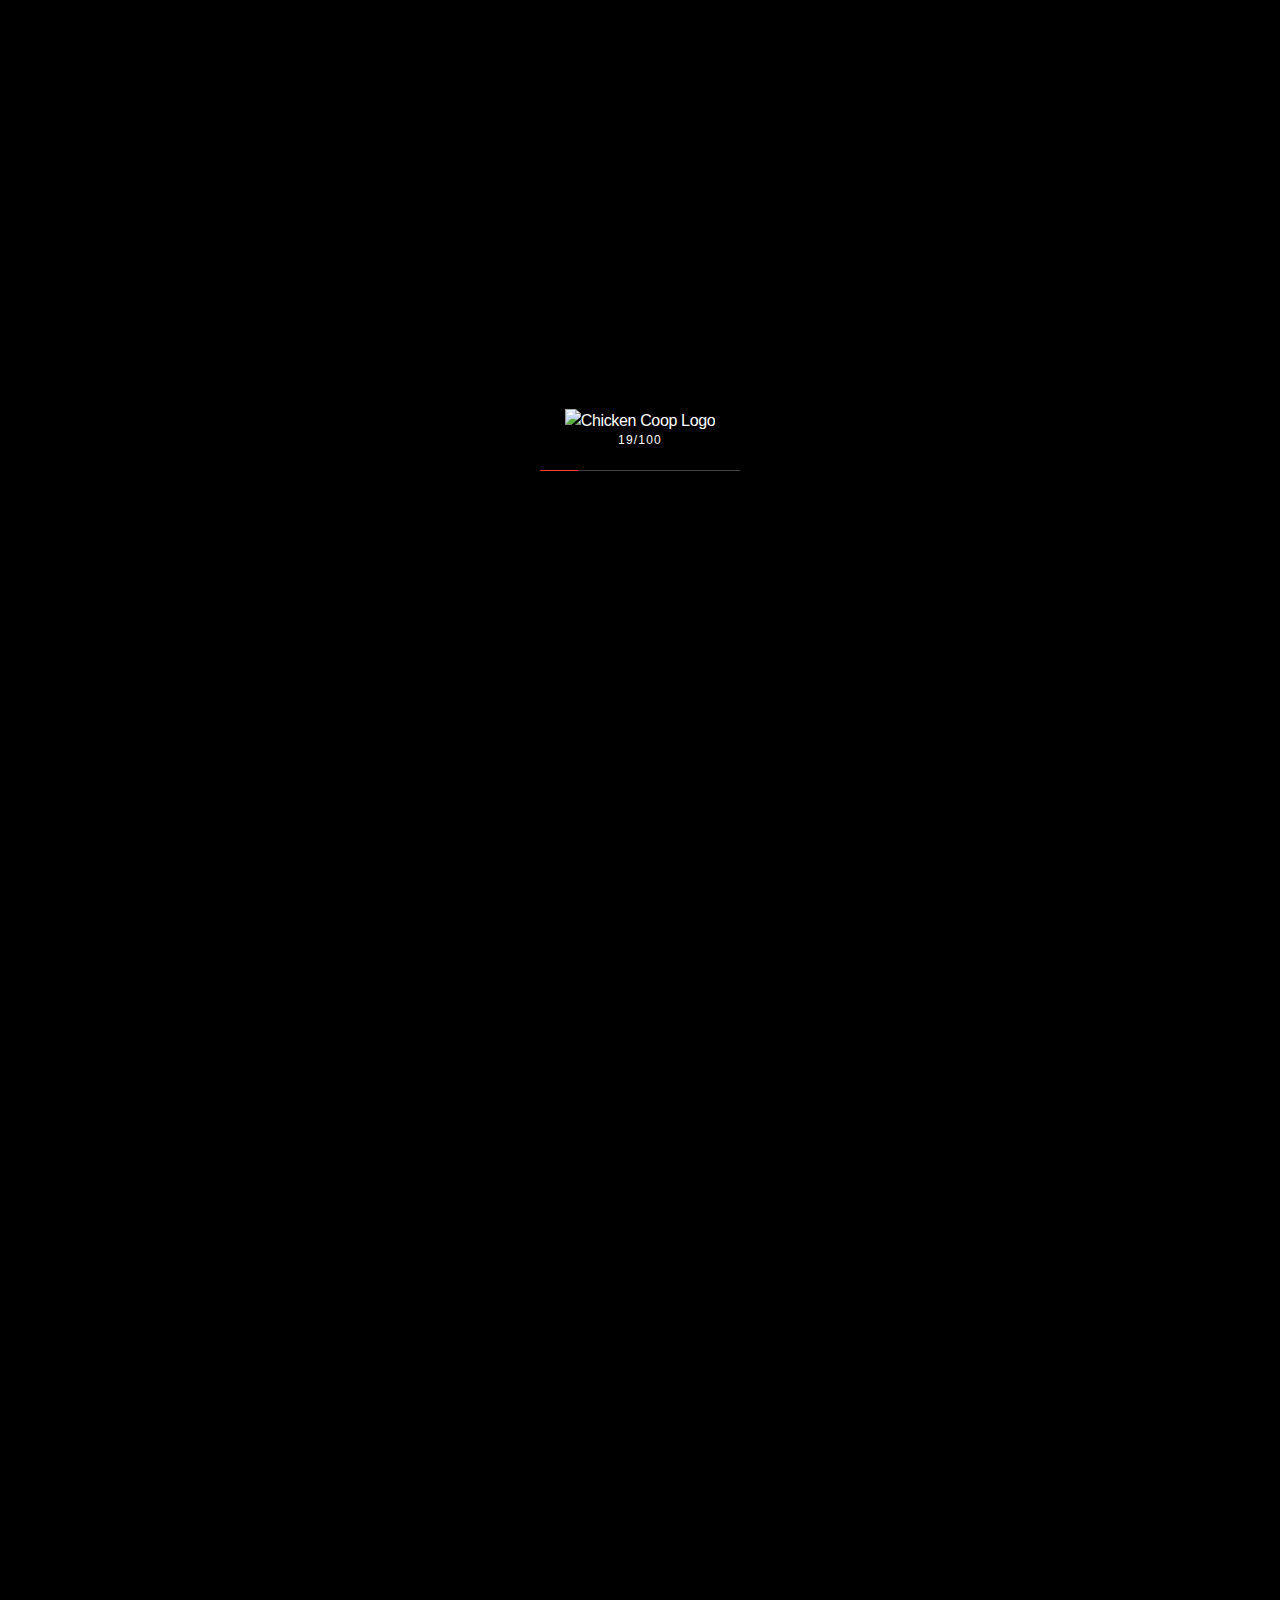
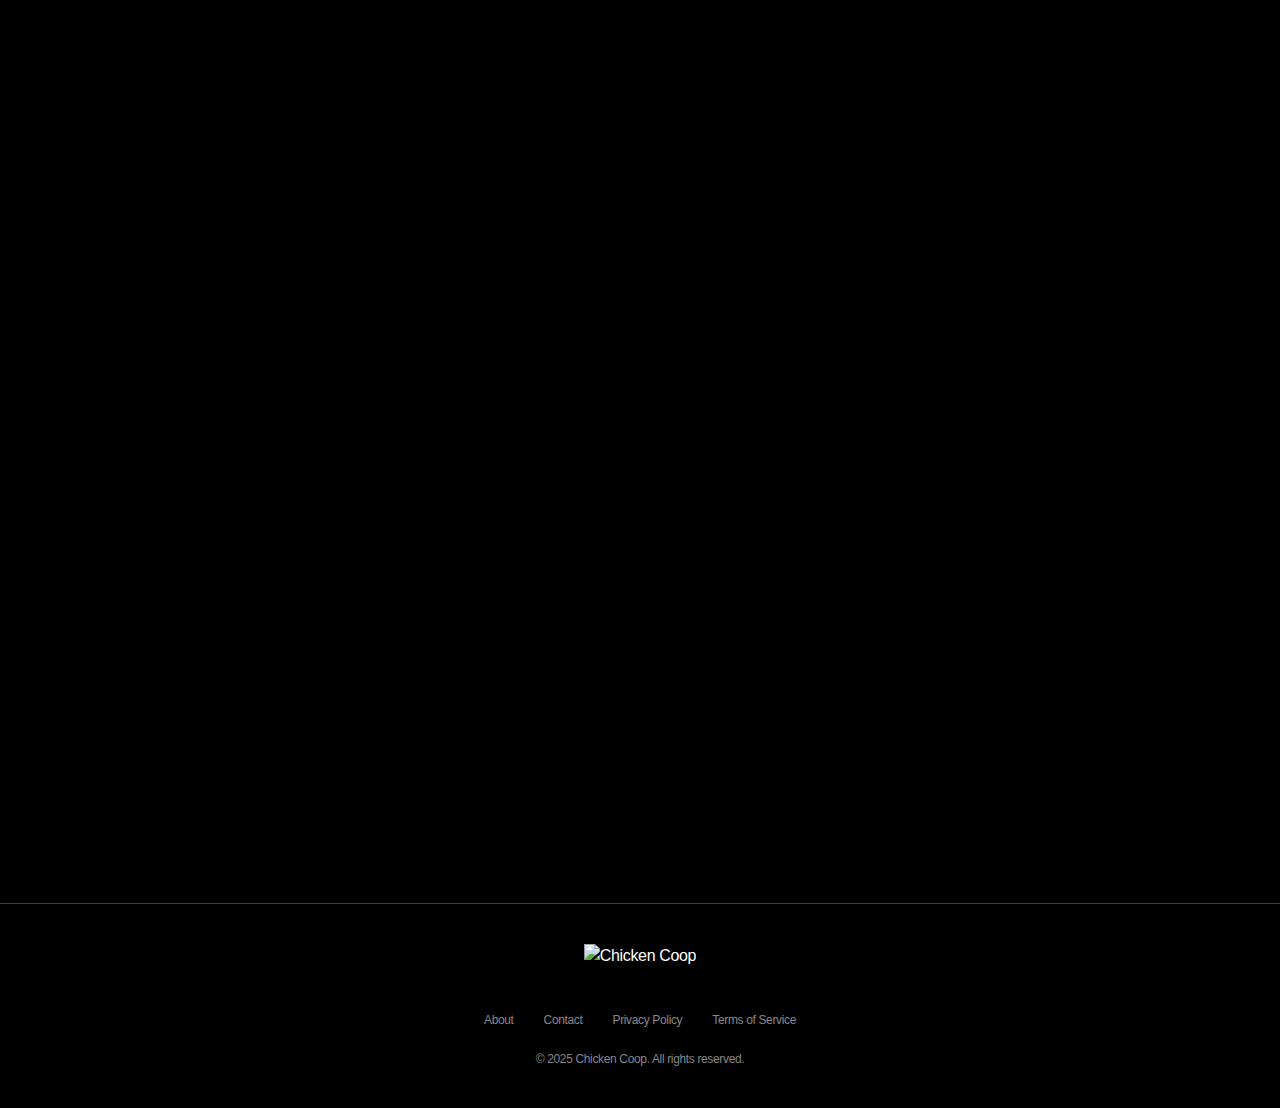
==== commit 1cc9fe1c: "Update index.html" ====
--- a/index.html
+++ b/index.html
@@ -5,15 +5,16 @@
   <meta name="viewport" content="width=device-width, initial-scale=1.0">
   <title>Chicken Coop - Media Reviews</title>
   <style>
-    @import url('https://fonts.googleapis.com/css2?family=Playfair+Display:wght@400;700&family=Montserrat:wght@300;400;600;800&display=swap');
+    @import url('https://fonts.googleapis.com/css2?family=SF+Pro+Display:wght@300;400;500;600&family=SF+Pro+Text:wght@400;500&display=swap');
 
     :root {
-      --primary-blue: #0066ff;
-      --dark-blue: #003399;
-      --light-blue: #99c2ff;
+      --primary-red: #ff3b30;
+      --dark-red: #d62617;
+      --light-red: #ff6b61;
       --black: #000000;
-      --dark-gray: #222222;
-      --light-gray: #f5f5f5;
+      --dark-gray: #1d1d1f;
+      --medium-gray: #424245;
+      --light-gray: #f5f5f7;
       --white: #ffffff;
       --transition: all 0.3s ease;
     }
@@ -25,15 +26,19 @@
     }
 
     body {
-      font-family: 'Montserrat', sans-serif;
+      font-family: 'SF Pro Text', -apple-system, BlinkMacSystemFont, sans-serif;
       background-color: var(--black);
       color: var(--white);
+      line-height: 1.47059;
+      font-weight: 400;
+      letter-spacing: -0.022em;
       overflow-x: hidden;
     }
 
     h1, h2, h3, h4 {
-      font-family: 'Playfair Display', serif;
-      font-weight: 700;
+      font-family: 'SF Pro Display', -apple-system, BlinkMacSystemFont, sans-serif;
+      font-weight: 600;
+      letter-spacing: -0.009em;
     }
 
     .loading-screen {
@@ -52,9 +57,9 @@
     }
 
     .loading-bar {
-      width: 300px;
-      height: 2px;
-      background-color: var(--dark-gray);
+      width: 200px;
+      height: 1px;
+      background-color: var(--medium-gray);
       margin: 20px 0;
       position: relative;
       overflow: hidden;
@@ -62,16 +67,15 @@
 
     .loading-progress {
       height: 100%;
-      background-color: var(--primary-blue);
+      background-color: var(--primary-red);
       width: 0;
       transition: width 0.5s ease;
     }
 
     .loading-percentage {
-      font-size: 16px;
-      font-weight: 600;
-      letter-spacing: 2px;
-      margin-bottom: 10px;
+      font-size: 12px;
+      font-weight: 400;
+      letter-spacing: 0.1em;
     }
 
     nav {
@@ -83,18 +87,14 @@
       align-items: center;
       padding: 20px 40px;
       z-index: 100;
-      background-color: var(--black);
-      transition: var(--transition);
-    }
-
-    nav.scrolled {
-      padding: 10px 40px;
-      background-color: rgba(0, 0, 0, 0.95);
-      box-shadow: 0 5px 20px rgba(0, 0, 0, 0.5);
+      background-color: rgba(0, 0, 0, 0.8);
+      backdrop-filter: blur(20px);
+      -webkit-backdrop-filter: blur(20px);
+      transition: var(--transition);
     }
 
     .logo {
-      max-height: 40px;
+      max-height: 30px;
     }
 
     .nav-links {
@@ -110,34 +110,18 @@
       color: var(--white);
       text-decoration: none;
       font-size: 14px;
-      font-weight: 600;
-      letter-spacing: 1px;
-      text-transform: uppercase;
-      transition: var(--transition);
-      position: relative;
+      font-weight: 400;
+      opacity: 0.8;
+      transition: var(--transition);
     }
 
     .nav-links a:hover {
-      color: var(--primary-blue);
-    }
-
-    .nav-links a::after {
-      content: '';
-      position: absolute;
-      width: 0;
-      height: 2px;
-      bottom: -5px;
-      left: 0;
-      background-color: var(--primary-blue);
-      transition: var(--transition);
-    }
-
-    .nav-links a:hover::after {
-      width: 100%;
+      opacity: 1;
+      color: var(--primary-red);
     }
 
     .hero {
-      height: 100vh;
+      height: 90vh;
       display: flex;
       flex-direction: column;
       justify-content: center;
@@ -149,70 +133,61 @@
 
     .hero-content {
       z-index: 2;
-      max-width: 800px;
+      max-width: 700px;
       padding: 0 20px;
     }
 
     .hero h1 {
-      font-size: 4rem;
-      margin-bottom: 20px;
-      line-height: 1.2;
+      font-size: 56px;
+      margin-bottom: 10px;
+      font-weight: 600;
+      letter-spacing: -0.015em;
     }
 
     .hero p {
-      font-size: 1.2rem;
-      margin-bottom: 30px;
-      line-height: 1.6;
-      color: var(--light-gray);
-    }
-
-    .btn {
+      font-size: 21px;
+      margin-bottom: 40px;
+      line-height: 1.381;
+      font-weight: 400;
+      color: #86868b;
+    }
+
+    .btn-round {
       display: inline-block;
-      background-color: var(--primary-blue);
+      background-color: var(--primary-red);
       color: var(--white);
       padding: 12px 30px;
       border: none;
-      border-radius: 2px;
-      font-weight: 600;
-      text-transform: uppercase;
-      letter-spacing: 1px;
+      border-radius: 980px;
+      font-size: 14px;
+      font-weight: 400;
+      text-transform: none;
       cursor: pointer;
       transition: var(--transition);
       text-decoration: none;
     }
 
-    .btn:hover {
-      background-color: var(--dark-blue);
-      transform: translateY(-3px);
-      box-shadow: 0 5px 15px rgba(0, 102, 255, 0.3);
-    }
-
-    .featured-reviews {
+    .btn-round:hover {
+      background-color: var(--dark-red);
+    }
+
+    .section {
       padding: 100px 40px;
       position: relative;
     }
 
     .section-title {
-      font-size: 2.5rem;
-      margin-bottom: 20px;
-      position: relative;
-      display: inline-block;
-    }
-
-    .section-title::after {
-      content: '';
-      position: absolute;
-      width: 60px;
-      height: 3px;
-      background-color: var(--primary-blue);
-      bottom: -10px;
-      left: 0;
+      font-size: 48px;
+      margin-bottom: 10px;
+      font-weight: 600;
     }
 
     .section-description {
       max-width: 600px;
       margin-bottom: 50px;
-      color: var(--light-gray);
+      color: #86868b;
+      font-size: 21px;
+      line-height: 1.381;
     }
 
     .carousel-container {
@@ -231,20 +206,19 @@
       flex: 0 0 330px;
       min-width: 330px;
       height: 450px;
-      margin-right: 20px;
+      margin-right: 12px;
       position: relative;
       overflow: hidden;
-      border-radius: 8px;
+      border-radius: 12px;
       cursor: pointer;
       transition: var(--transition);
-      filter: blur(3px) grayscale(50%);
-      transform: scale(0.9);
+      opacity: 0.7;
+      transform: scale(0.95);
     }
 
     .carousel-item:hover {
-      filter: blur(0) grayscale(0);
+      opacity: 1;
       transform: scale(1);
-      z-index: 10;
     }
 
     .carousel-item img {
@@ -255,7 +229,7 @@
     }
 
     .carousel-item:hover img {
-      transform: scale(1.05);
+      transform: scale(1.03);
     }
 
     .carousel-item-content {
@@ -265,7 +239,7 @@
       width: 100%;
       padding: 20px;
       background: linear-gradient(to top, rgba(0,0,0,0.9), rgba(0,0,0,0));
-      transform: translateY(70%);
+      transform: translateY(30%);
       transition: var(--transition);
     }
 
@@ -275,7 +249,7 @@
 
     .carousel-item h3 {
       font-size: 1.5rem;
-      margin-bottom: 10px;
+      margin-bottom: 8px;
     }
 
     .carousel-item p {
@@ -283,20 +257,11 @@
       margin-bottom: 15px;
       opacity: 0;
       transition: var(--transition);
+      color: #86868b;
     }
 
     .carousel-item:hover p {
       opacity: 1;
-    }
-
-    .category-tag {
-      display: inline-block;
-      background-color: var(--primary-blue);
-      color: var(--white);
-      padding: 4px 10px;
-      border-radius: 20px;
-      font-size: 0.8rem;
-      margin-bottom: 10px;
     }
 
     .carousel-controls {
@@ -306,10 +271,10 @@
     }
 
     .carousel-control {
-      background-color: var(--dark-gray);
+      background-color: rgba(255, 255, 255, 0.1);
       border: none;
-      width: 50px;
-      height: 50px;
+      width: 40px;
+      height: 40px;
       border-radius: 50%;
       display: flex;
       justify-content: center;
@@ -320,93 +285,74 @@
     }
 
     .carousel-control:hover {
-      background-color: var(--primary-blue);
+      background-color: var(--primary-red);
     }
 
     .carousel-control svg {
-      width: 20px;
-      height: 20px;
+      width: 16px;
+      height: 16px;
       fill: var(--white);
     }
 
-    .polls-section {
-      padding: 100px 40px;
+    .latest-reviews {
+      display: grid;
+      grid-template-columns: repeat(auto-fill, minmax(300px, 1fr));
+      gap: 20px;
+      margin-top: 60px;
+    }
+
+    .review-card {
       background-color: var(--dark-gray);
-      position: relative;
-    }
-
-    .poll-container {
-      max-width: 600px;
-      margin: 0 auto;
-      background-color: rgba(0, 0, 0, 0.3);
-      padding: 30px;
-      border-radius: 8px;
-    }
-
-    .poll-question {
-      font-size: 1.5rem;
-      margin-bottom: 20px;
-    }
-
-    .poll-options {
-      display: flex;
-      flex-direction: column;
-      gap: 15px;
-    }
-
-    .poll-option {
-      position: relative;
-      background-color: rgba(255, 255, 255, 0.1);
-      padding: 15px;
-      border-radius: 4px;
-      cursor: pointer;
-      transition: var(--transition);
+      border-radius: 12px;
       overflow: hidden;
-    }
-
-    .poll-option:hover {
-      background-color: rgba(255, 255, 255, 0.2);
-    }
-
-    .poll-option.selected {
-      background-color: rgba(0, 102, 255, 0.3);
-    }
-
-    .poll-progress {
-      position: absolute;
-      top: 0;
-      left: 0;
-      height: 100%;
-      background-color: var(--primary-blue);
-      opacity: 0.2;
-      transition: width 0.5s ease;
-      z-index: 1;
-    }
-
-    .poll-option-text {
-      position: relative;
-      z-index: 2;
-      display: flex;
-      justify-content: space-between;
-    }
-
-    .poll-votes {
-      font-weight: 600;
-    }
-
-    .poll-submit {
-      margin-top: 20px;
+      transition: var(--transition);
+    }
+
+    .review-card:hover {
+      transform: translateY(-5px);
+    }
+
+    .review-card img {
       width: 100%;
+      height: 200px;
+      object-fit: cover;
+    }
+
+    .review-card-content {
+      padding: 20px;
+    }
+
+    .review-card h3 {
+      font-size: 1.2rem;
+      margin-bottom: 8px;
+    }
+
+    .review-card p {
+      font-size: 0.9rem;
+      color: #86868b;
+      margin-bottom: 15px;
+    }
+
+    .review-link {
+      font-size: 0.9rem;
+      color: var(--primary-red);
+      text-decoration: none;
+      font-weight: 500;
+    }
+
+    .review-link:after {
+      content: ' →';
     }
 
     footer {
-      padding: 50px 40px;
+      padding: 40px;
       background-color: var(--black);
       text-align: center;
+      border-top: 1px solid var(--medium-gray);
     }
 
     .footer-logo {
-      max-height: 40px;
+      max-height: 30px;
       margin-bottom: 20px;
     }
 
@@ -422,49 +368,20 @@
     }
 
     .footer-links a {
-      color: var(--light-gray);
+      color: #86868b;
       text-decoration: none;
-      font-size: 14px;
+      font-size: 12px;
       transition: var(--transition);
     }
 
     .footer-links a:hover {
-      color: var(--primary-blue);
+      color: var(--primary-red);
     }
 
     .copyright {
-      font-size: 14px;
-      color: var(--light-gray);
+      font-size: 12px;
+      color: #86868b;
       margin-top: 20px;
-    }
-
-    .social-icons {
-      display: flex;
-      justify-content: center;
-      gap: 15px;
-      margin: 20px 0;
-    }
-
-    .social-icon {
-      width: 40px;
-      height: 40px;
-      border-radius: 50%;
-      background-color: var(--dark-gray);
-      display: flex;
-      justify-content: center;
-      align-items: center;
-      transition: var(--transition);
-    }
-
-    .social-icon:hover {
-      background-color: var(--primary-blue);
-      transform: translateY(-3px);
-    }
-
-    .social-icon svg {
-      width: 20px;
-      height: 20px;
-      fill: var(--white);
     }
 
     .parallax-bg {
@@ -477,6 +394,7 @@
       background-size: cover;
       background-position: center;
       z-index: 1;
+      filter: grayscale(100%) brightness(0.4);
     }
 
     .overlay {
@@ -489,36 +407,21 @@
       z-index: 1;
     }
 
-    .shape {
-      position: absolute;
-      background-color: var(--primary-blue);
-      opacity: 0.1;
-      z-index: 0;
-    }
-
-    .shape-1 {
-      width: 300px;
-      height: 300px;
-      border-radius: 50%;
-      top: -150px;
-      right: -150px;
-    }
-
-    .shape-2 {
-      width: 200px;
-      height: 200px;
-      border-radius: 50%;
-      bottom: -100px;
-      left: -100px;
-    }
-
     @media (max-width: 768px) {
       .hero h1 {
-        font-size: 2.5rem;
+        font-size: 40px;
       }
 
+      .hero p {
+        font-size: 18px;
+      }
+
       .section-title {
-        font-size: 2rem;
+        font-size: 36px;
+      }
+
+      .section-description {
+        font-size: 18px;
       }
 
       .nav-links {
@@ -529,6 +432,10 @@
         flex: 0 0 280px;
         min-width: 280px;
         height: 400px;
+      }
+
+      .section {
+        padding: 60px 20px;
       }
     }
   </style>
@@ -548,82 +455,75 @@
     <img src="https://files.catbox.moe/ilv2ni.png" alt="Chicken Coop" class="logo">
     <ul class="nav-links">
       <li><a href="#featured">Featured</a></li>
+      <li><a href="#latest">Latest</a></li>
       <li><a href="#films">Films</a></li>
       <li><a href="#tv">TV Shows</a></li>
       <li><a href="#books">Books</a></li>
-      <li><a href="#polls">Polls</a></li>
     </ul>
   </nav>
 
- <!-- Hero Section -->
+  <!-- Hero Section -->
   <section class="hero">
     <div class="parallax-bg" data-speed="0.5"></div>
     <div class="overlay"></div>
     <div class="hero-content">
       <h1>Chicken Coop</h1>
-      <p>Thoughtful reviews of films, TV shows, and books that matter. Explore our curated selection of media critiques and join the conversation.</p>
-      <a href="#featured" class="btn">Explore Reviews</a>
+      <p>Thoughtful reviews of films, TV shows, and books that matter.</p>
+      <a href="#featured" class="btn-round">Explore Reviews</a>
     </div>
-    <div class="shape shape-1"></div>
-    <div class="shape shape-2"></div>
   </section>
 
   <!-- Featured Reviews Section -->
-  <section class="featured-reviews" id="featured">
+  <section class="section" id="featured">
     <h2 class="section-title">Featured Reviews</h2>
-    <p class="section-description">Our most recent and noteworthy critiques from across all media types.</p>
+    <p class="section-description">Our most noteworthy critiques from across all media.</p>
     
     <div class="carousel-container">
       <div class="carousel">
         <div class="carousel-item">
-          <span class="category-tag">Film</span>
           <img src="/api/placeholder/400/600" alt="Dune: Part Two">
           <div class="carousel-item-content">
             <h3>Dune: Part Two</h3>
-            <p>Denis Villeneuve's epic continuation delivers on its promises with breathtaking visuals and emotional depth that elevates it beyond the typical sci-fi blockbuster.</p>
-            <a href="#" class="btn">Read Review</a>
+            <p>Denis Villeneuve's epic continuation delivers on its promises with breathtaking visuals and emotional depth.</p>
+            <a href="#" class="btn-round">Read Review</a>
           </div>
         </div>
         
         <div class="carousel-item">
-          <span class="category-tag">TV</span>
           <img src="/api/placeholder/400/600" alt="True Detective: Night Country">
           <div class="carousel-item-content">
             <h3>True Detective: Night Country</h3>
-            <p>Jodie Foster leads this chilling new chapter in the anthology series, blending supernatural elements with hard-boiled detective work in Alaska's endless night.</p>
-            <a href="#" class="btn">Read Review</a>
+            <p>Jodie Foster leads this chilling new chapter blending supernatural elements with hard-boiled detective work.</p>
+            <a href="#" class="btn-round">Read Review</a>
           </div>
         </div>
         
         <div class="carousel-item">
-          <span class="category-tag">Book</span>
           <img src="/api/placeholder/400/600" alt="Tomorrow, and Tomorrow, and Tomorrow">
           <div class="carousel-item-content">
             <h3>Tomorrow, and Tomorrow, and Tomorrow</h3>
-            <p>Gabrielle Zevin's novel about friendship, love, and video game design spans decades with characters that feel wholly realized and emotionally authentic.</p>
-            <a href="#" class="btn">Read Review</a>
+            <p>Gabrielle Zevin's novel about friendship, love, and video game design spans decades with characters that feel wholly realized.</p>
+            <a href="#" class="btn-round">Read Review</a>
           </div>
         </div>
         
-        <div class="carousel-item">
-          <span class="category-tag">Film</span>
-          <img src="/api/placeholder/400/600" alt="Poor Things">
-          <div class="carousel-item-content">
-            <h3>Poor Things</h3>
-            <p>Yorgos Lanthimos crafts a bizarre and beautiful Victorian sci-fi tale with Emma Stone delivering a transformative performance in this adaptation of Alasdair Gray's novel.</p>
-            <a href="#" class="btn">Read Review</a>
-          </div>
-        </div>
-        
-        <div class="carousel-item">
-          <span class="category-tag">TV</span>
-          <img src="/api/placeholder/400/600" alt="The Bear: Season 2">
-          <div class="carousel-item-content">
-            <h3>The Bear: Season 2</h3>
-            <p>The pressure-cooker drama about a fine dining chef running a sandwich shop expands its world and characters while maintaining its unique intensity and heart.</p>
-            <a href="#" class="btn">Read Review</a>
-          </div>
-        </div>
+       <div class="carousel-item">
+  <img src="/api/placeholder/400/600" alt="Poor Things">
+  <div class="carousel-item-content">
+    <h3>Poor Things</h3>
+    <p>Yorgos Lanthimos crafts a bizarre and beautiful Victorian sci-fi tale with Emma Stone delivering a transformative performance.</p>
+    <a href="#" class="btn-round">Read Review</a>
+  </div>
+</div>
+
+<div class="carousel-item">
+  <img src="/api/placeholder/400/600" alt="The Bear: Season 2">
+  <div class="carousel-item-content">
+    <h3>The Bear: Season 2</h3>
+    <p>The pressure-cooker drama expands its world and characters while maintaining its unique intensity and heart.</p>
+    <a href="#" class="btn-round">Read Review</a>
+  </div>
+</div>
       </div>
       
       <div class="carousel-controls">
@@ -641,70 +541,53 @@
     </div>
   </section>
   
-  <!-- Polls Section -->
-  <section class="polls-section" id="polls">
-    <div class="shape shape-1"></div>
-    <div class="shape shape-2"></div>
+  <!-- Latest Reviews Section -->
+  <section class="section" id="latest">
+    <h2 class="section-title">Latest Reviews</h2>
+    <p class="section-description">Our most recent takes on what's new and noteworthy.</p>
     
-    <h2 class="section-title">Reader Polls</h2>
-    <p class="section-description">Share your opinion and see what other readers think about these hot topics.</p>
-    
-    <div class="poll-container">
-      <h3 class="poll-question">What's your most anticipated film of the year?</h3>
-      <div class="poll-options">
-        <div class="poll-option">
-          <div class="poll-progress" style="width: 45%"></div>
-          <div class="poll-option-text">
-            <span>Dune: Part Two</span>
-            <span class="poll-votes">45%</span>
-          </div>
-        </div>
-        <div class="poll-option">
-          <div class="poll-progress" style="width: 25%"></div>
-          <div class="poll-option-text">
-            <span>Furiosa: A Mad Max Saga</span>
-            <span class="poll-votes">25%</span>
-          </div>
-        </div>
-        <div class="poll-option">
-          <div class="poll-progress" style="width: 20%"></div>
-          <div class="poll-option-text">
-            <span>Gladiator II</span>
-            <span class="poll-votes">20%</span>
-          </div>
-        </div>
-        <div class="poll-option">
-          <div class="poll-progress" style="width: 10%"></div>
-          <div class="poll-option-text">
-            <span>Kingdom of the Planet of the Apes</span>
-            <span class="poll-votes">10%</span>
-          </div>
+    <div class="latest-reviews">
+      <div class="review-card">
+        <img src="/api/placeholder/400/300" alt="Oppenheimer">
+        <div class="review-card-content">
+          <h3>Oppenheimer</h3>
+          <p>Christopher Nolan's biographical thriller about J. Robert Oppenheimer balances historical detail with explosive visual storytelling.</p>
+          <a href="#" class="review-link">Read more</a>
         </div>
       </div>
-      <button class="btn poll-submit">Vote</button>
+      
+      <div class="review-card">
+        <img src="/api/placeholder/400/300" alt="Severance">
+        <div class="review-card-content">
+          <h3>Severance</h3>
+          <p>Apple TV+'s workplace thriller presents a fascinating premise executed with precision, style, and unexpected warmth.</p>
+          <a href="#" class="review-link">Read more</a>
+        </div>
+      </div>
+      
+      <div class="review-card">
+        <img src="/api/placeholder/400/300" alt="Lessons in Chemistry">
+        <div class="review-card-content">
+          <h3>Lessons in Chemistry</h3>
+          <p>Bonnie Garmus's debut novel combines science, feminism, and humor in a refreshingly original tale of 1960s America.</p>
+          <a href="#" class="review-link">Read more</a>
+        </div>
+      </div>
+      
+      <div class="review-card">
+        <img src="/api/placeholder/400/300" alt="All of Us Strangers">
+        <div class="review-card-content">
+          <h3>All of Us Strangers</h3>
+          <p>Andrew Haigh's haunting drama uses supernatural elements to explore grief, love, and healing with remarkable tenderness.</p>
+          <a href="#" class="review-link">Read more</a>
+        </div>
+      </div>
     </div>
   </section>
   
   <!-- Footer -->
   <footer>
     <img src="https://files.catbox.moe/ilv2ni.png" alt="Chicken Coop" class="footer-logo">
-    <div class="social-icons">
-      <a href="#" class="social-icon">
-        <svg viewBox="0 0 24 24">
-          <path d="M12 2.04C6.5 2.04 2 6.53 2 12.06C2 17.06 5.66 21.21 10.44 21.96V14.96H7.9V12.06H10.44V9.85C10.44 7.34 11.93 5.96 14.22 5.96C15.31 5.96 16.45 6.15 16.45 6.15V8.62H15.19C13.95 8.62 13.56 9.39 13.56 10.18V12.06H16.34L15.89 14.96H13.56V21.96C18.34 21.21 22 17.06 22 12.06C22 6.53 17.5 2.04 12 2.04Z"/>
-        </svg>
-      </a>
-      <a href="#" class="social-icon">
-        <svg viewBox="0 0 24 24">
-          <path d="M22.46,6C21.69,6.35 20.86,6.58 20,6.69C20.88,6.16 21.56,5.32 21.88,4.31C21.05,4.81 20.13,5.16 19.16,5.36C18.37,4.5 17.26,4 16,4C13.65,4 11.73,5.92 11.73,8.29C11.73,8.63 11.77,8.96 11.84,9.27C8.28,9.09 5.11,7.38 3,4.79C2.63,5.42 2.42,6.16 2.42,6.94C2.42,8.43 3.17,9.75 4.33,10.5C3.62,10.5 2.96,10.3 2.38,10C2.38,10 2.38,10 2.38,10.03C2.38,12.11 3.86,13.85 5.82,14.24C5.46,14.34 5.08,14.39 4.69,14.39C4.42,14.39 4.15,14.36 3.89,14.31C4.43,16 6,17.26 7.89,17.29C6.43,18.45 4.58,19.13 2.56,19.13C2.22,19.13 1.88,19.11 1.54,19.07C3.44,20.29 5.7,21 8.12,21C16,21 20.33,14.46 20.33,8.79C20.33,8.6 20.33,8.42 20.32,8.23C21.16,7.63 21.88,6.87 22.46,6Z"/>
-        </svg>
-      </a>
-      <a href="#" class="social-icon">
-        <svg viewBox="0 0 24 24">
-          <path d="M12,2A10,10 0 0,0 2,12A10,10 0 0,0 12,22A10,10 0 0,0 22,12A10,10 0 0,0 12,2M12,7A3,3 0 0,1 15,10A3,3 0 0,1 12,13A3,3 0 0,1 9,10A3,3 0 0,1 12,7M12,18C9.5,18 7.3,16.7 6,14.7C6,12.9 10,11.8 12,11.8C14,11.8 18,12.9 18,14.7C16.7,16.7 14.5,18 12,18Z"/>
-        </svg>
-      </a>
-    </div>
     <ul class="footer-links">
       <li><a href="#">About</a></li>
       <li><a href="#">Contact</a></li>
@@ -734,6 +617,7 @@
           clearInterval(interval);
           setTimeout(() => {
             loadingScreen.style.opacity = 0;
+            loadingScreen.style.transition = 'opacity 0.5s ease';
             setTimeout(() => {
               loadingScreen.style.display = 'none';
             }, 500);
@@ -745,10 +629,10 @@
     // Navbar Scroll Effect
     window.addEventListener('scroll', () => {
       const nav = document.querySelector('nav');
-      if (window.scrollY > 100) {
-        nav.classList.add('scrolled');
+      if (window.scrollY > 50) {
+        nav.style.padding = '10px 40px';
       } else {
-        nav.classList.remove('scrolled');
+        nav.style.padding = '20px 40px';
       }
     });
     
@@ -766,7 +650,7 @@
       const carousel = document.querySelector('.carousel');
       const prevBtn = document.querySelector('.carousel-control.prev');
       const nextBtn = document.querySelector('.carousel-control.next');
-      const itemWidth = document.querySelector('.carousel-item').offsetWidth + 20; // Width + margin
+      const itemWidth = document.querySelector('.carousel-item').offsetWidth + 12; // Width + margin
       let position = 0;
       
       prevBtn.addEventListener('click', () => {
@@ -785,40 +669,16 @@
       });
     });
     
-    // Poll Interaction
-    document.addEventListener('DOMContentLoaded', () => {
-      const pollOptions = document.querySelectorAll('.poll-option');
-      const pollSubmit = document.querySelector('.poll-submit');
-      let selectedOption = null;
-      
-      pollOptions.forEach(option => {
-        option.addEventListener('click', () => {
-          pollOptions.forEach(opt => opt.classList.remove('selected'));
-          option.classList.add('selected');
-          selectedOption = option;
-          pollSubmit.disabled = false;
-        });
-      });
-      
-      pollSubmit.addEventListener('click', () => {
-        if (selectedOption) {
-          alert('Thank you for voting!');
-          pollSubmit.textContent = 'Voted';
-          pollSubmit.disabled = true;
-        }
-      });
-    });
-    
     // Reveal Animation on Scroll
     document.addEventListener('DOMContentLoaded', () => {
-      const sections = document.querySelectorAll('section');
+      const sections = document.querySelectorAll('.section');
       
       const revealSection = () => {
         sections.forEach(section => {
           const sectionTop = section.getBoundingClientRect().top;
           const windowHeight = window.innerHeight;
           
-          if (sectionTop < windowHeight * 0.8) {
+          if (sectionTop < windowHeight * 0.85) {
             section.style.opacity = 1;
             section.style.transform = 'translateY(0)';
           }
@@ -829,8 +689,8 @@
       sections.forEach(section => {
         if (section !== document.querySelector('.hero')) {
           section.style.opacity = 0;
-          section.style.transform = 'translateY(50px)';
-          section.style.transition = 'opacity 0.5s ease, transform 0.5s ease';
+          section.style.transform = 'translateY(30px)';
+          section.style.transition = 'opacity 0.8s ease, transform 0.8s ease';
         }
       });
       
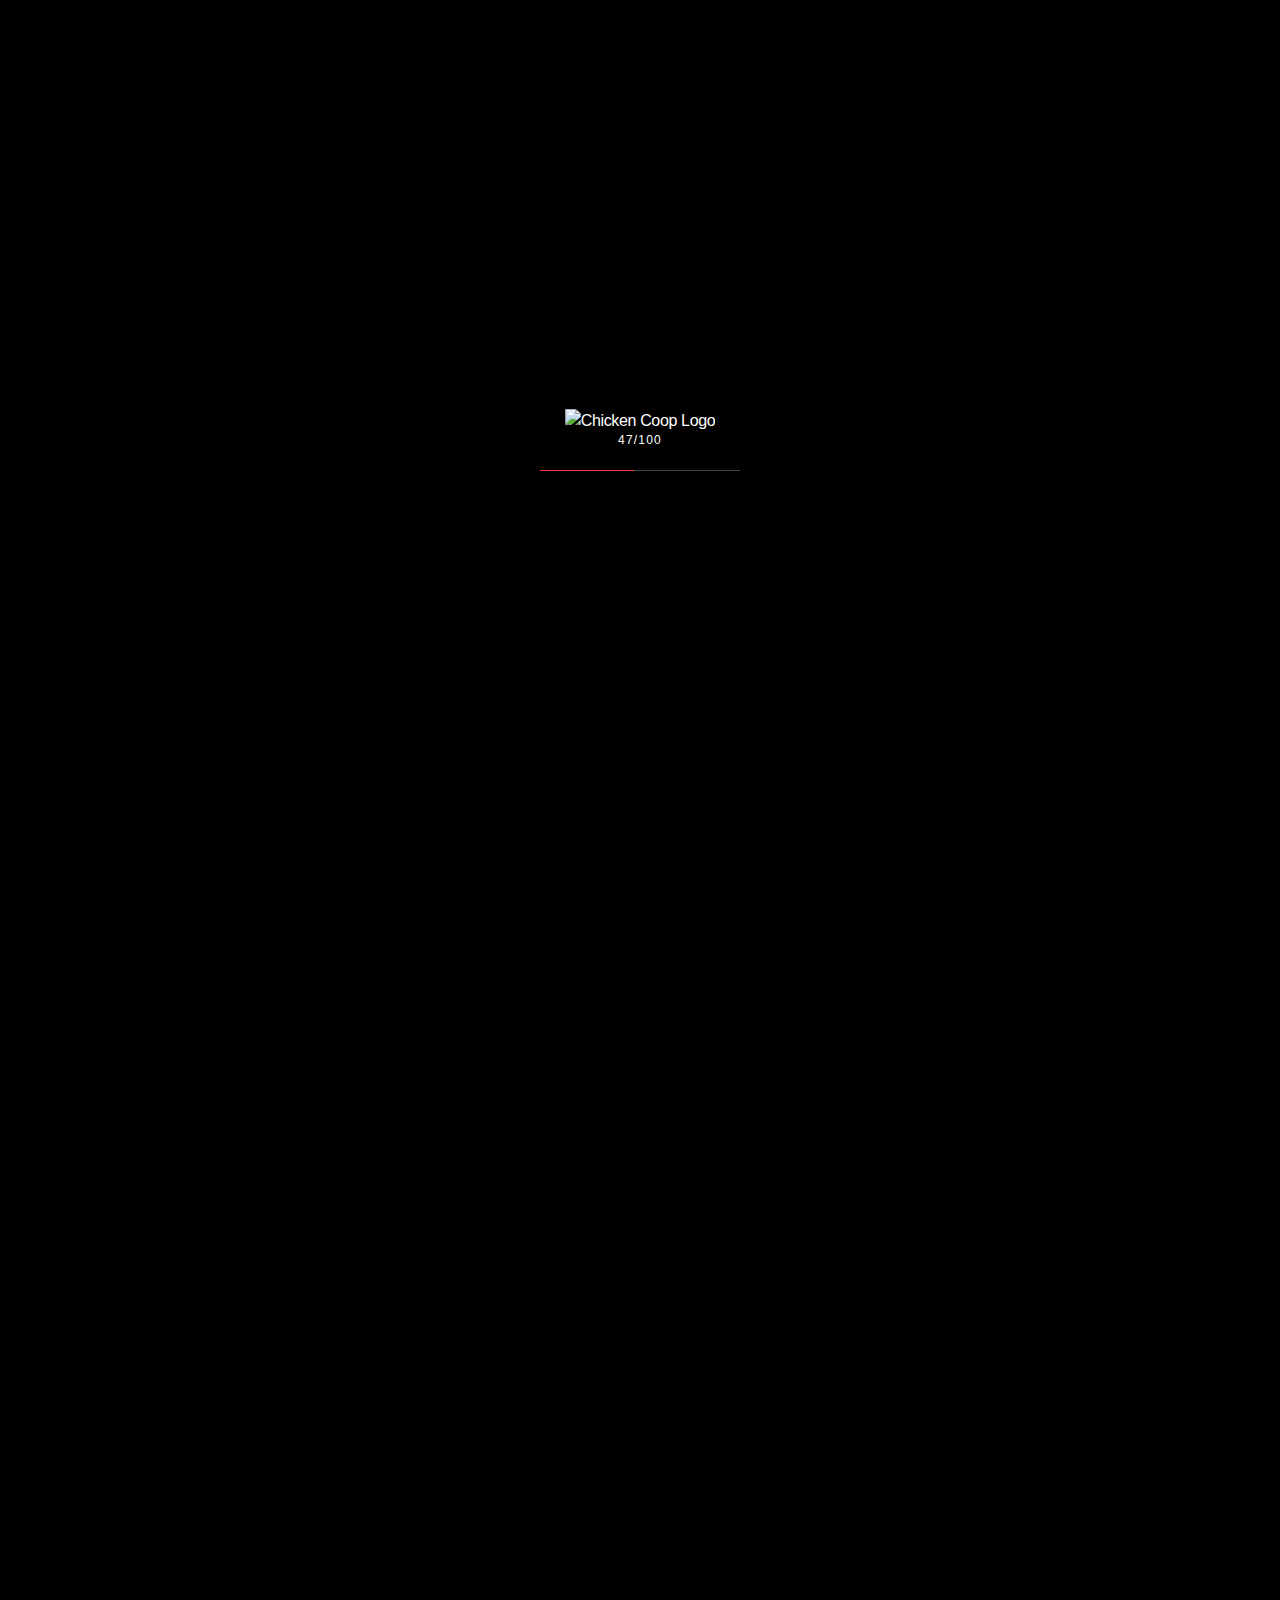
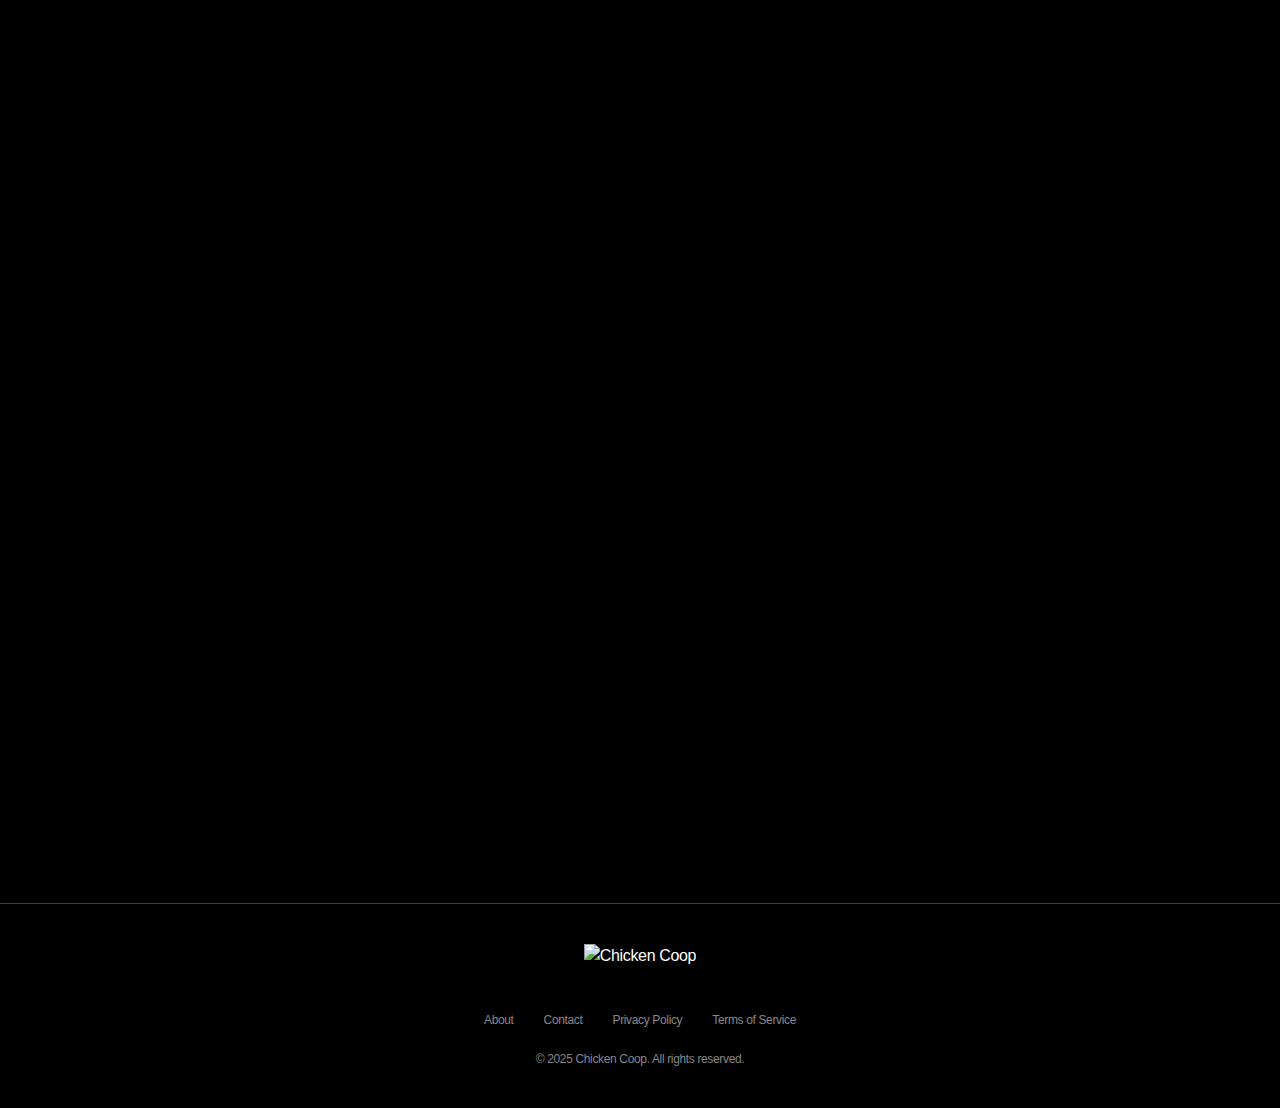
==== commit ca09eefc: "Update index.html" ====
--- a/index.html
+++ b/index.html
@@ -481,7 +481,7 @@
     <div class="carousel-container">
       <div class="carousel">
         <div class="carousel-item">
-          <img src="/api/placeholder/400/600" alt="Dune: Part Two">
+          <img src="https://www.reddit.com/media?url=https%3A%2F%2Fi.redd.it%2Fwx85bmz33gxa1.jpg" alt="Dune: Part Two" width="400" height="600">
           <div class="carousel-item-content">
             <h3>Dune: Part Two</h3>
             <p>Denis Villeneuve's epic continuation delivers on its promises with breathtaking visuals and emotional depth.</p>
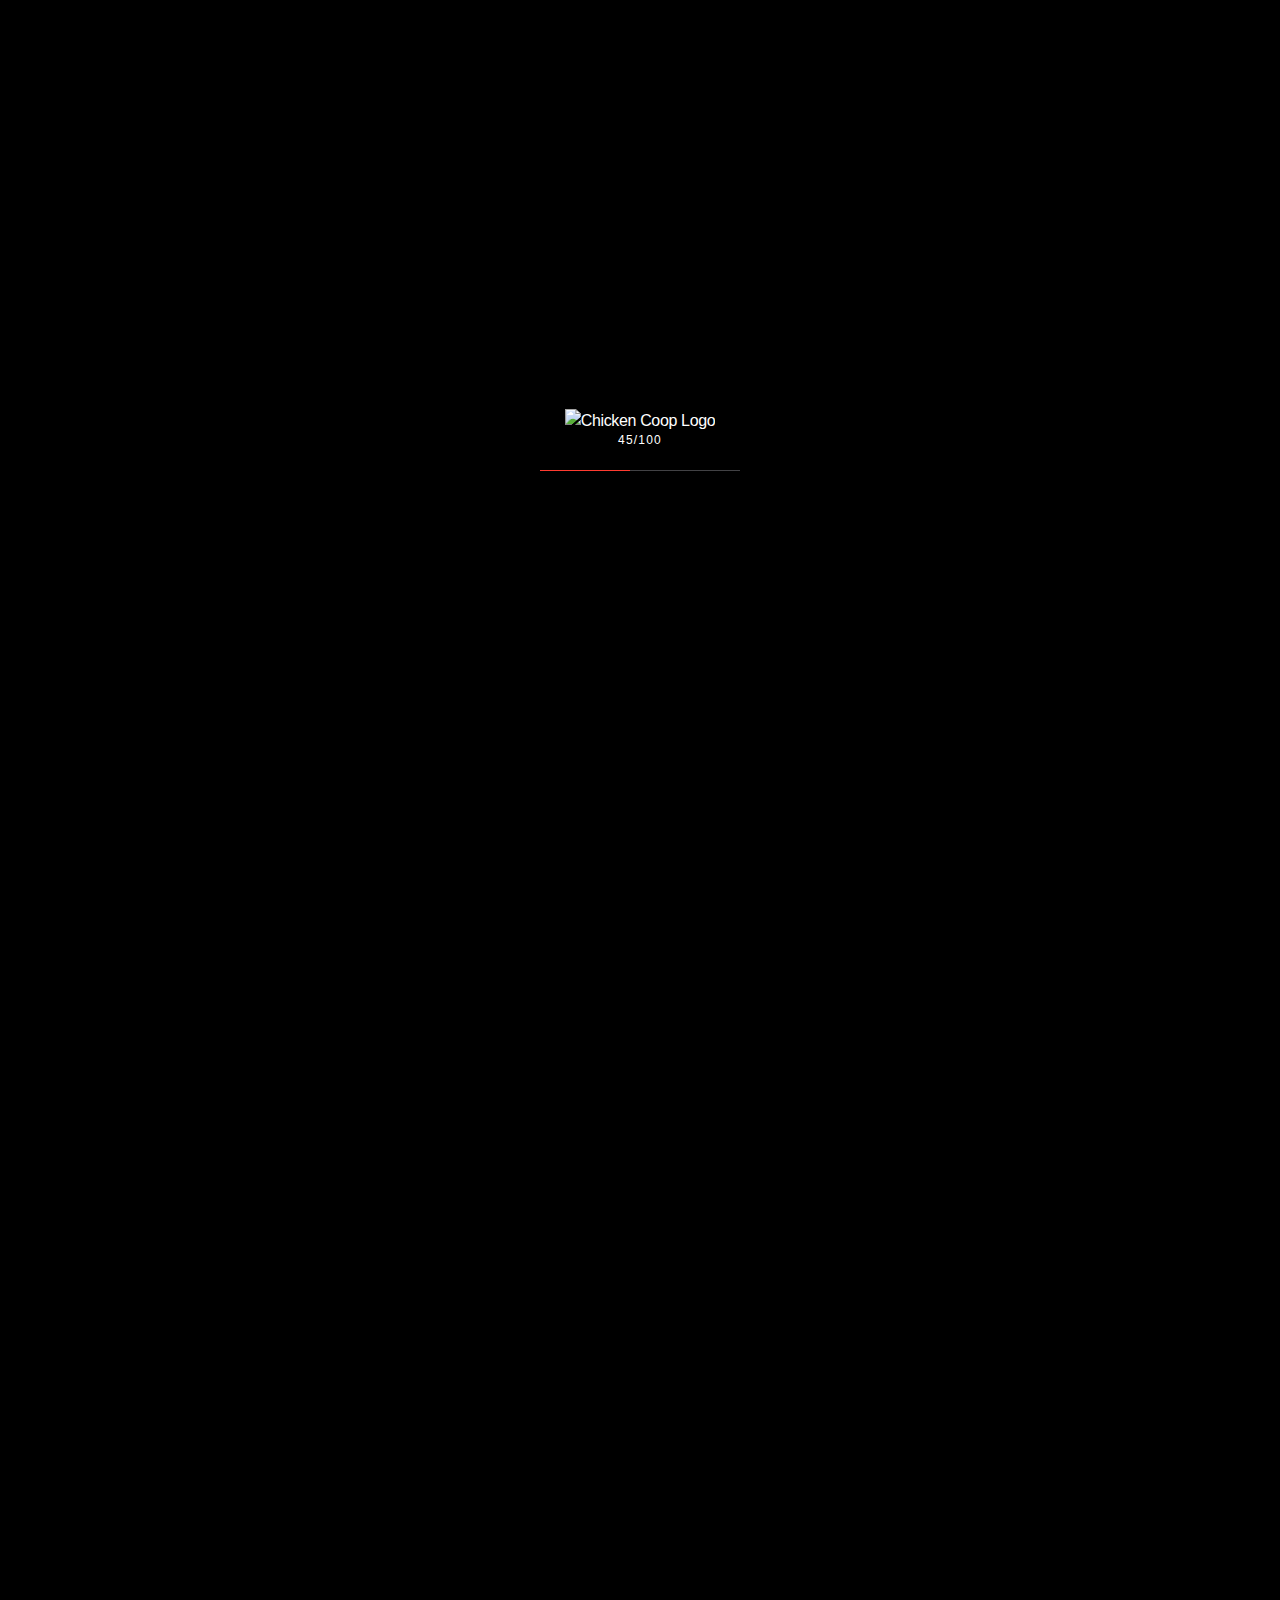
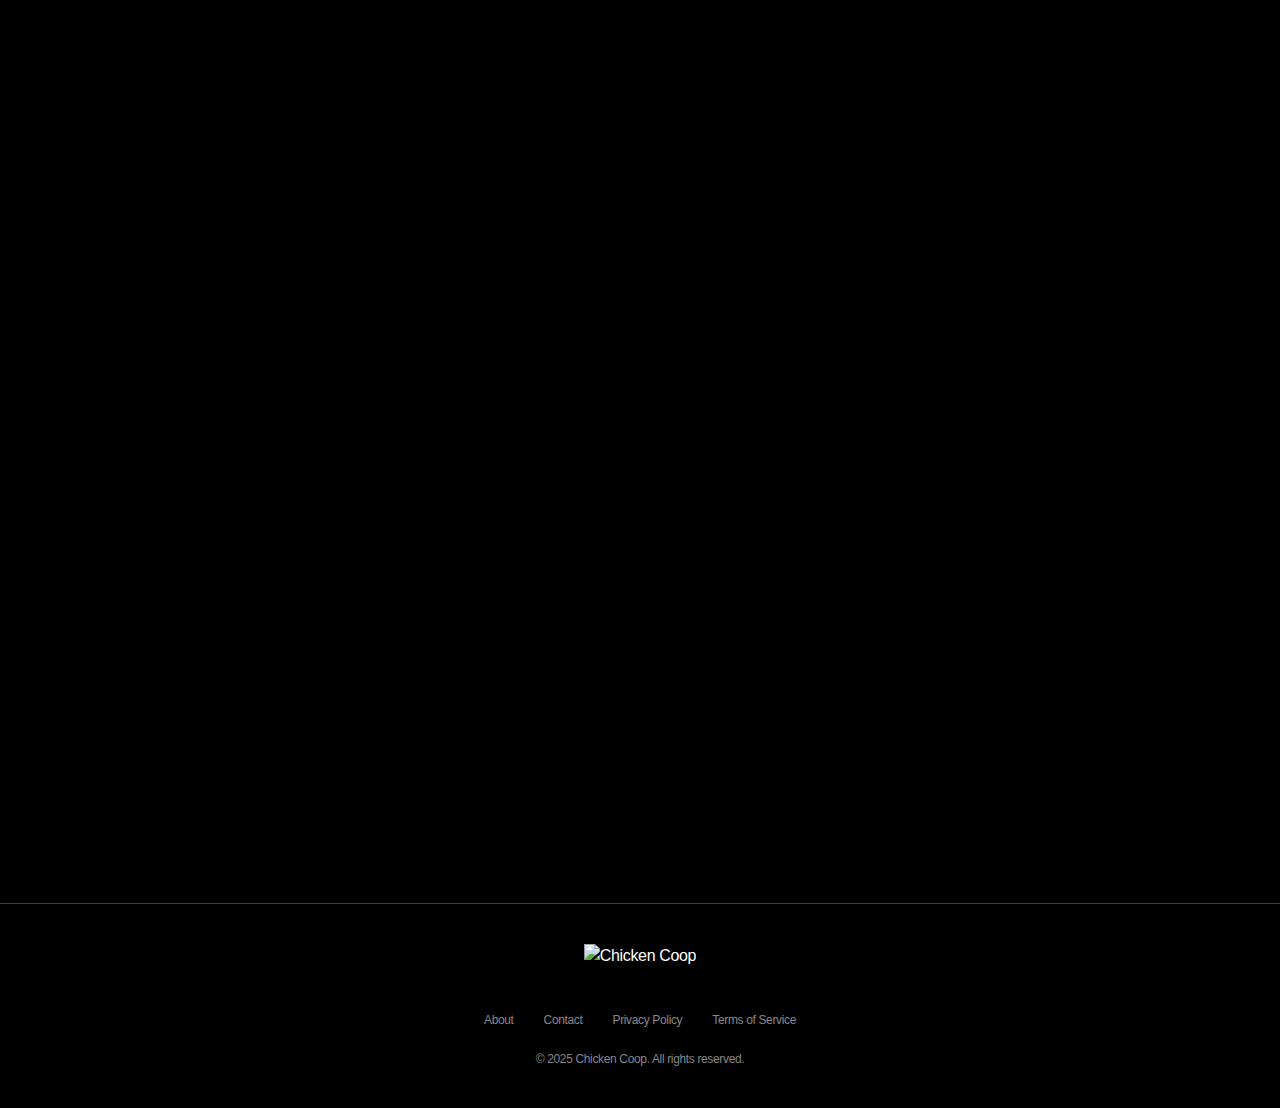
==== commit 8cbdcbbc: "Update index.html" ====
--- a/index.html
+++ b/index.html
@@ -479,15 +479,15 @@
     <p class="section-description">Our most noteworthy critiques from across all media.</p>
     
     <div class="carousel-container">
-      <div class="carousel">
-        <div class="carousel-item">
-          <img src="https://www.reddit.com/media?url=https%3A%2F%2Fi.redd.it%2Fwx85bmz33gxa1.jpg" alt="Dune: Part Two" width="400" height="600">
-          <div class="carousel-item-content">
-            <h3>Dune: Part Two</h3>
-            <p>Denis Villeneuve's epic continuation delivers on its promises with breathtaking visuals and emotional depth.</p>
-            <a href="#" class="btn-round">Read Review</a>
-          </div>
-        </div>
+  <div class="carousel">
+    <div class="carousel-item">
+      <img src="https://files.catbox.moe/imgtzp.jpg" alt="Dune: Part Two" width="400" height="600">
+      <div class="carousel-item-content">
+        <h3>Dune: Part Two</h3>
+        <p>Denis Villeneuve's epic continuation delivers on its promises with breathtaking visuals and emotional depth.</p>
+        <a href="#" class="btn-round">Read Review</a>
+      </div>
+    </div>
         
         <div class="carousel-item">
           <img src="/api/placeholder/400/600" alt="True Detective: Night Country">
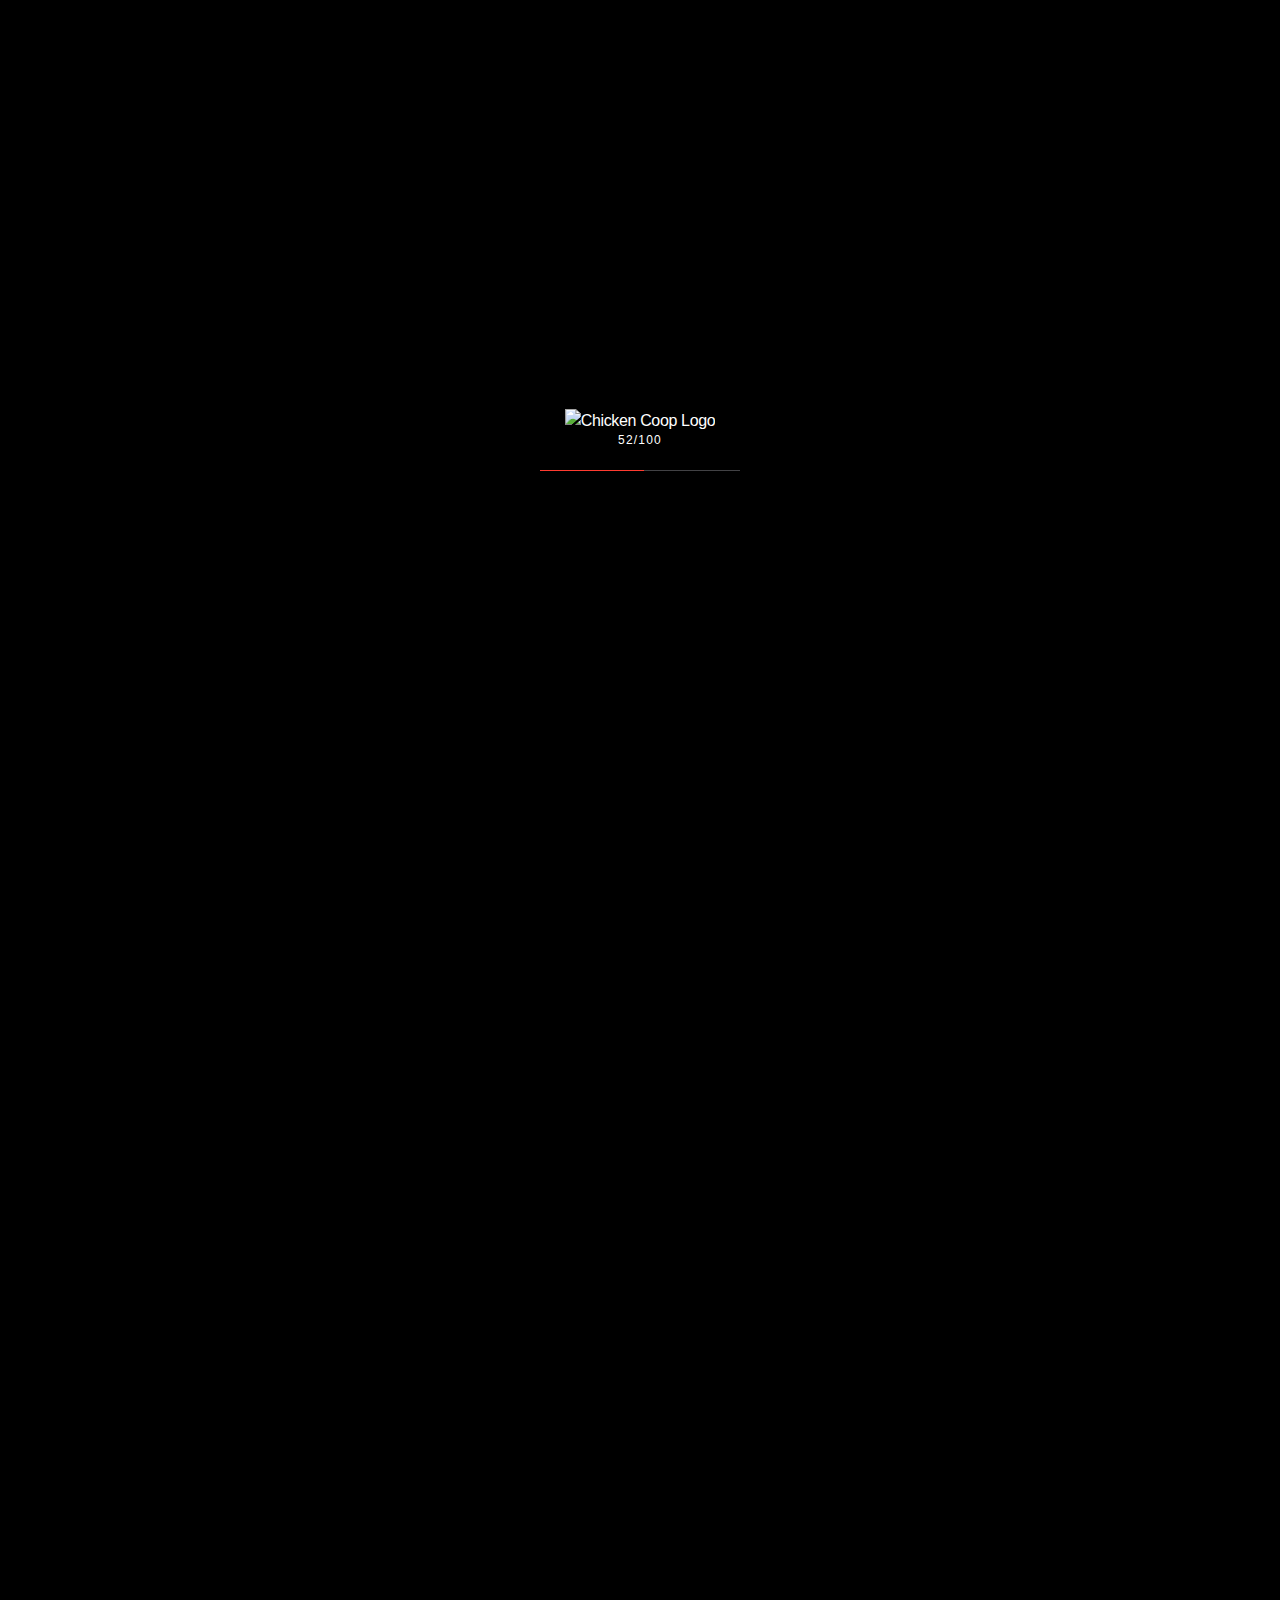
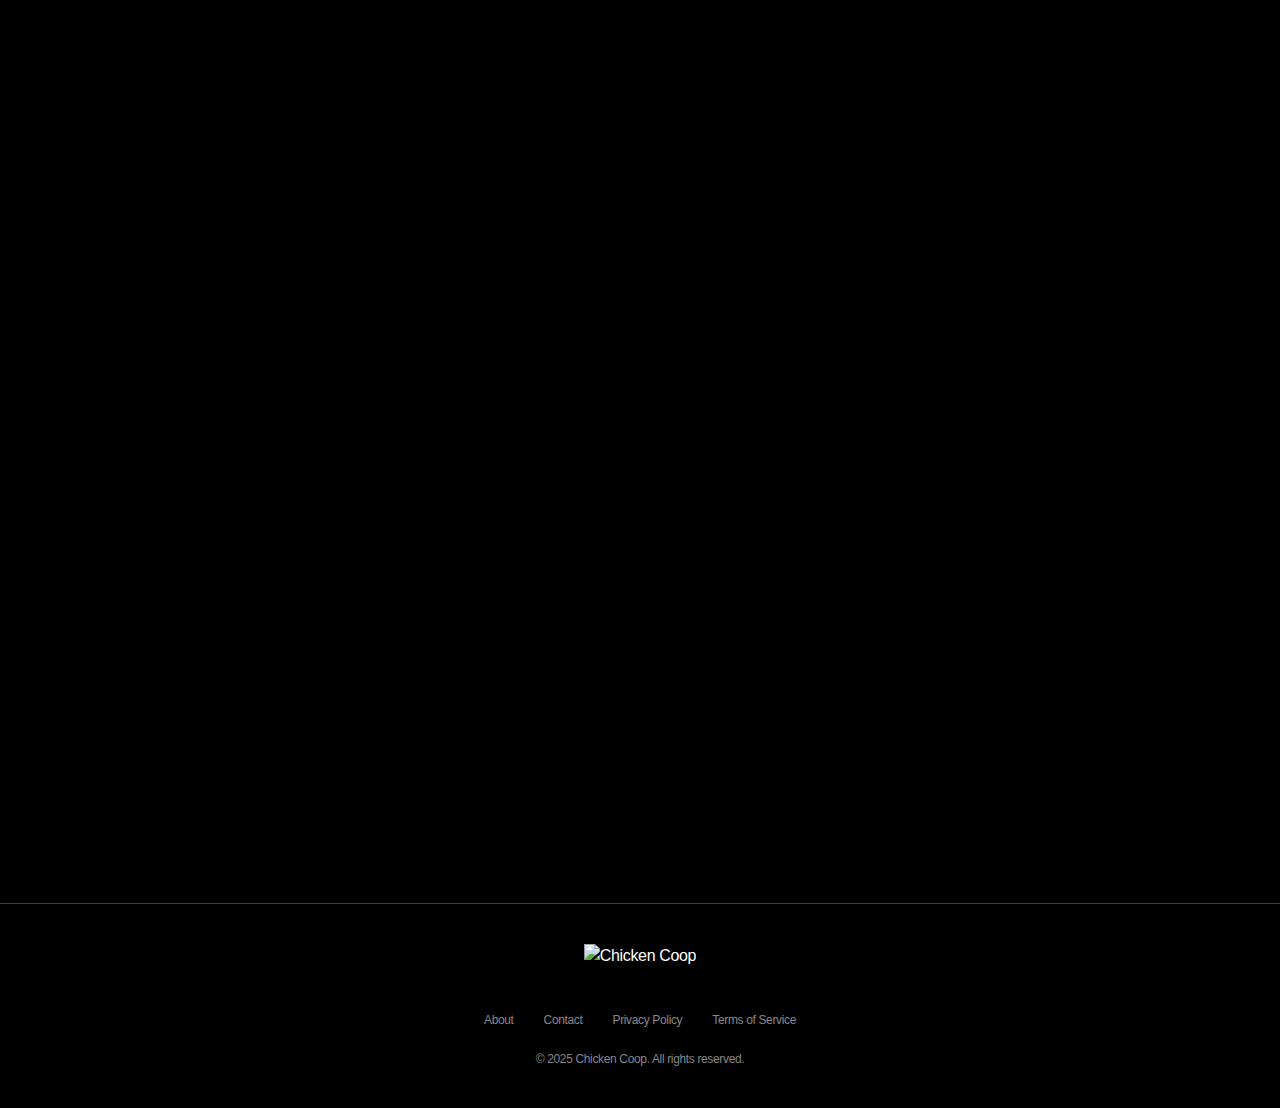
==== commit 5b7ef75b: "Update index.html" ====
--- a/index.html
+++ b/index.html
@@ -468,7 +468,7 @@
     <div class="overlay"></div>
     <div class="hero-content">
       <h1>Chicken Coop</h1>
-      <p>Thoughtful reviews of films, TV shows, and books that matter.</p>
+      <p>Very Based Reviews Nothing Too Serious But ALL My Takes Are Correct :)</p>
       <a href="#featured" class="btn-round">Explore Reviews</a>
     </div>
   </section>
@@ -485,7 +485,7 @@
       <div class="carousel-item-content">
         <h3>Dune: Part Two</h3>
         <p>Denis Villeneuve's epic continuation delivers on its promises with breathtaking visuals and emotional depth.</p>
-        <a href="#" class="btn-round">Read Review</a>
+        <a href="reviews/duneparttwo.html">Read Review</a></p>
       </div>
     </div>
         
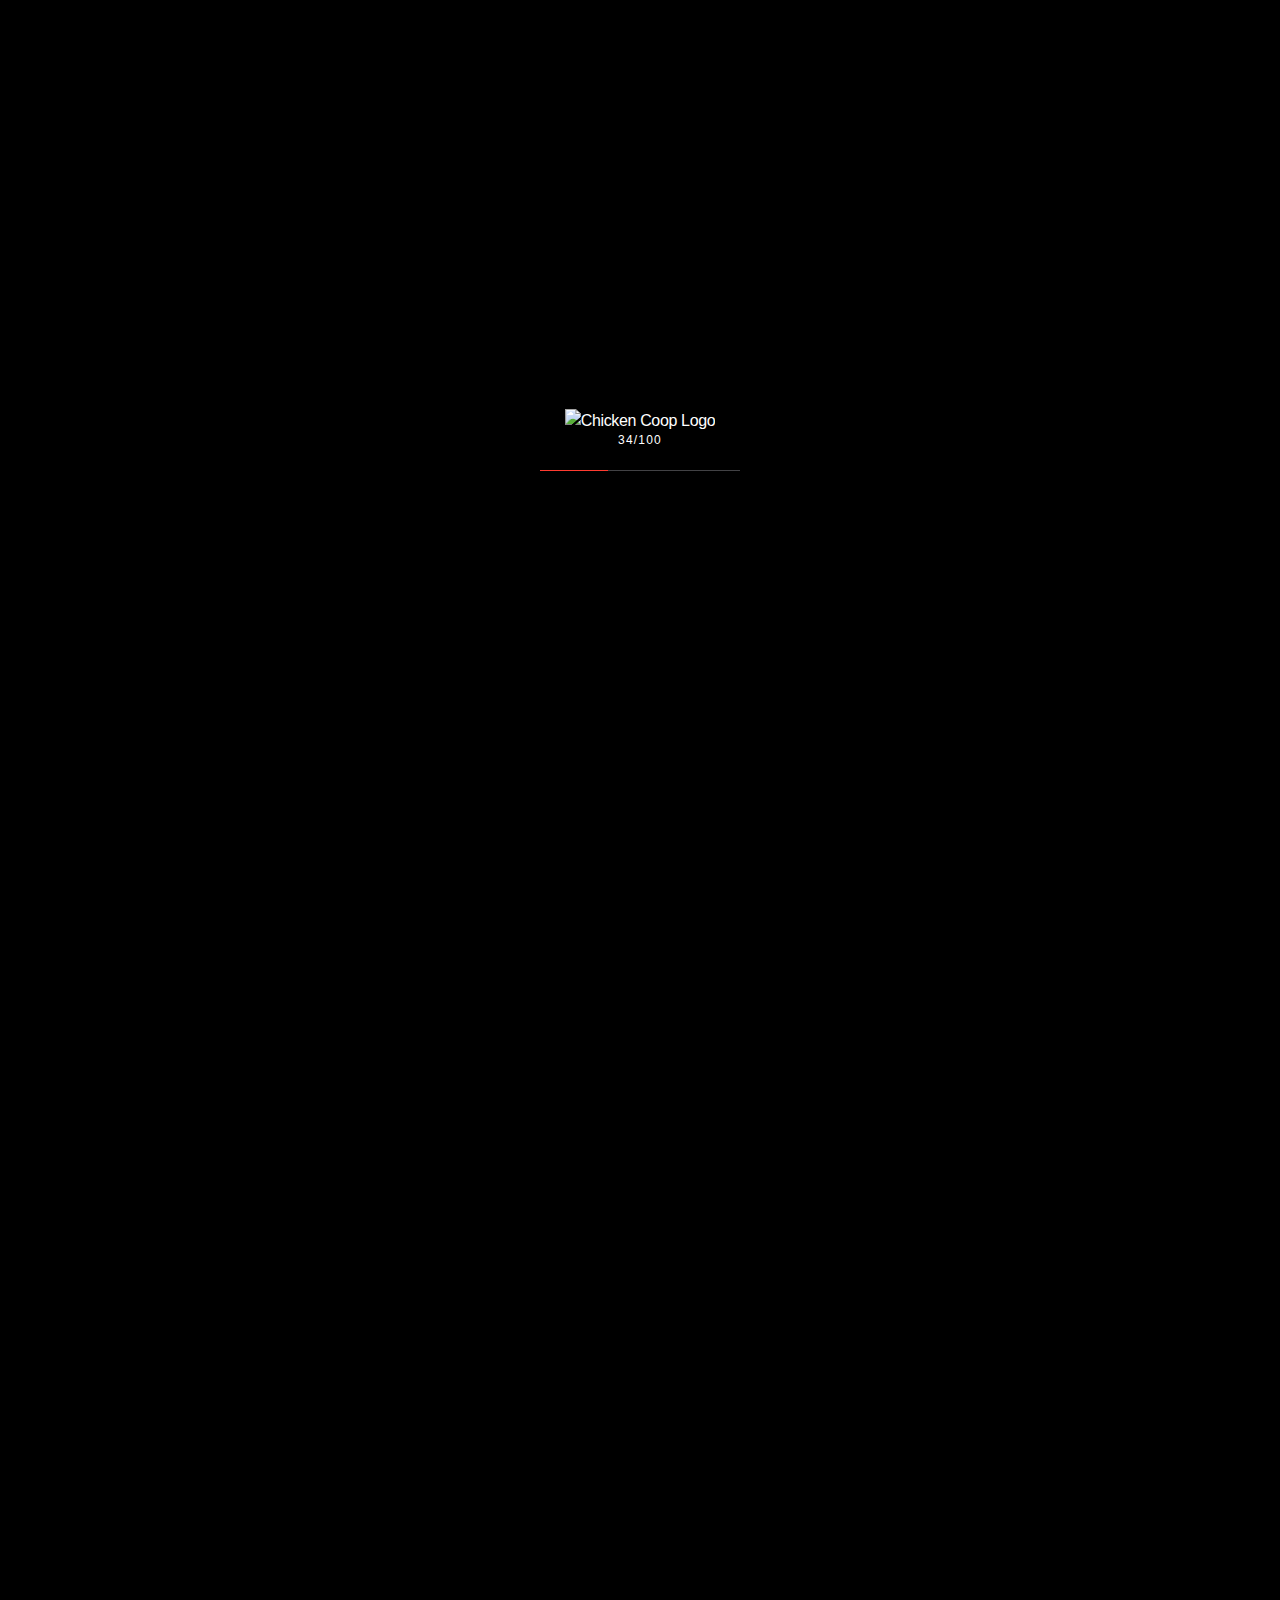
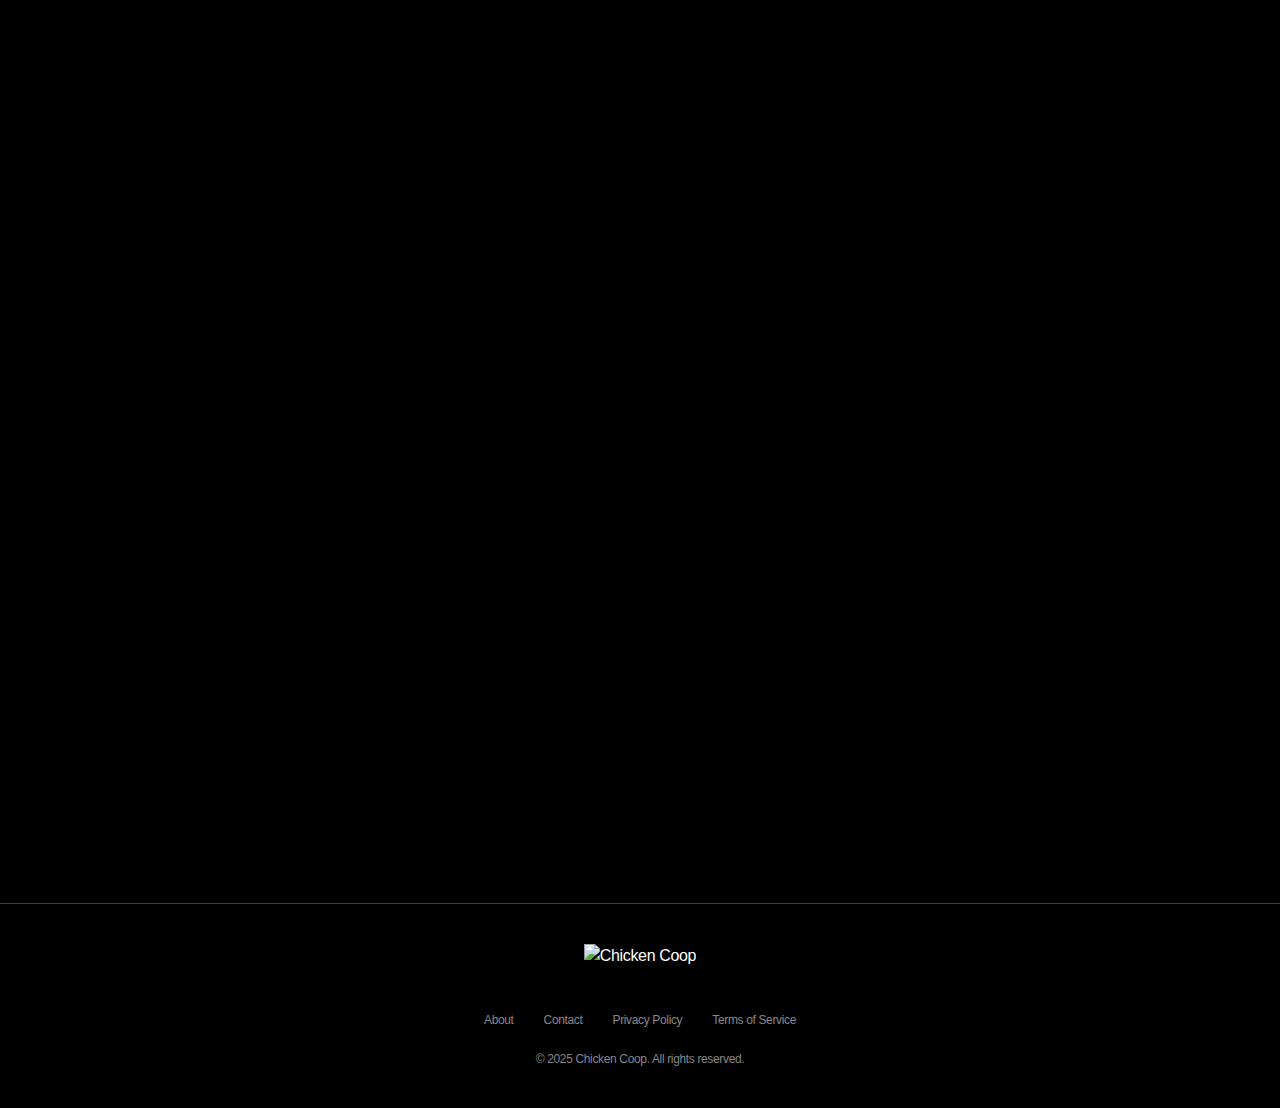
==== commit e226b2f2: "Update index.html" ====
--- a/index.html
+++ b/index.html
@@ -485,7 +485,7 @@
       <div class="carousel-item-content">
         <h3>Dune: Part Two</h3>
         <p>Denis Villeneuve's epic continuation delivers on its promises with breathtaking visuals and emotional depth.</p>
-        <a href="reviews/duneparttwo.html">Read Review</a></p>
+        <a href="dune2.html">Read Review</a></p>
       </div>
     </div>
         
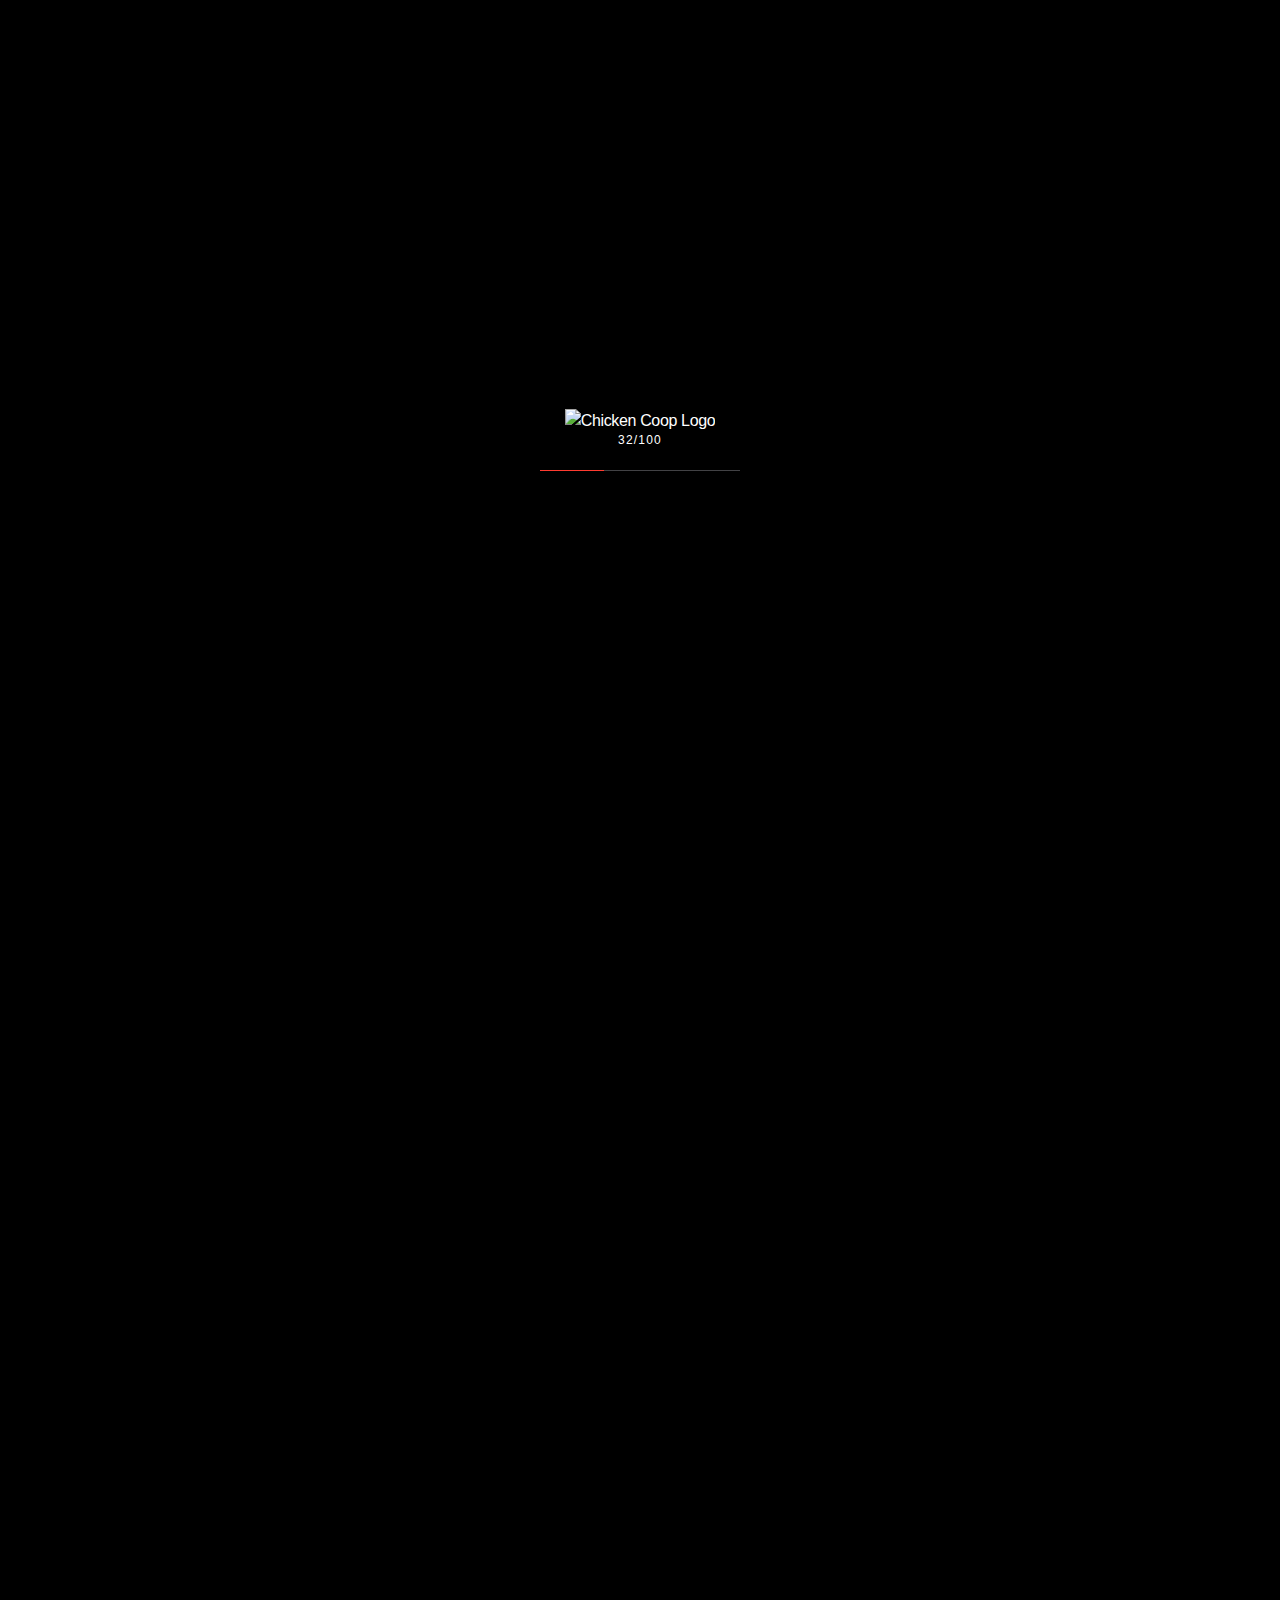
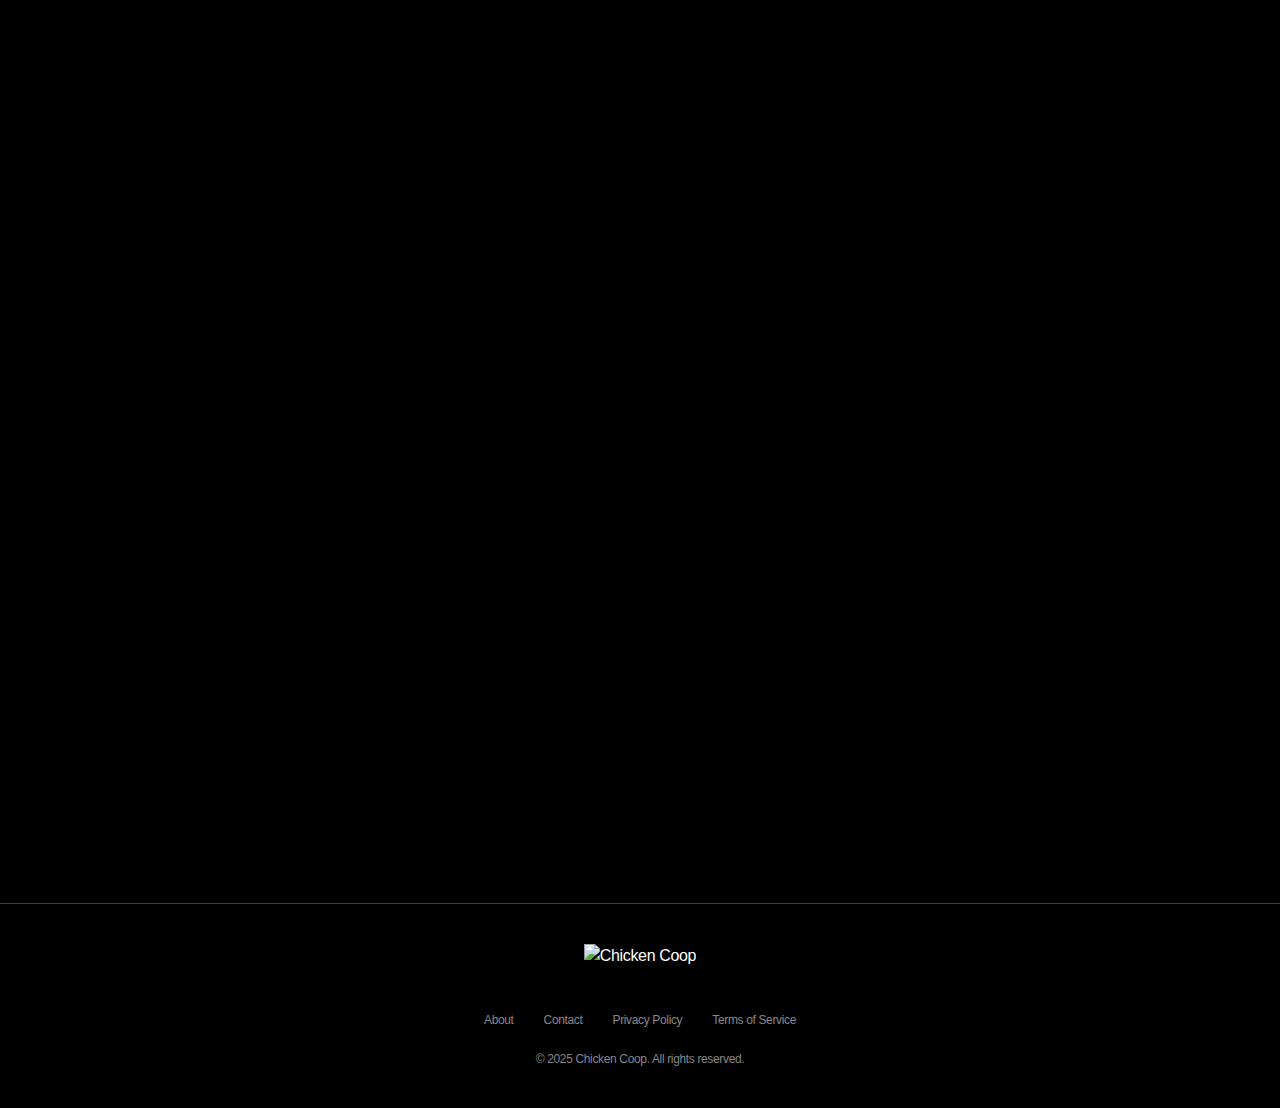
==== commit 69047880: "Update index.html" ====
--- a/index.html
+++ b/index.html
@@ -485,7 +485,7 @@
       <div class="carousel-item-content">
         <h3>Dune: Part Two</h3>
         <p>Denis Villeneuve's epic continuation delivers on its promises with breathtaking visuals and emotional depth.</p>
-        <a href="dune2.html">Read Review</a></p>
+        <a href="dune2.html" class="btn-round">Read Review</a></p>
       </div>
     </div>
         
